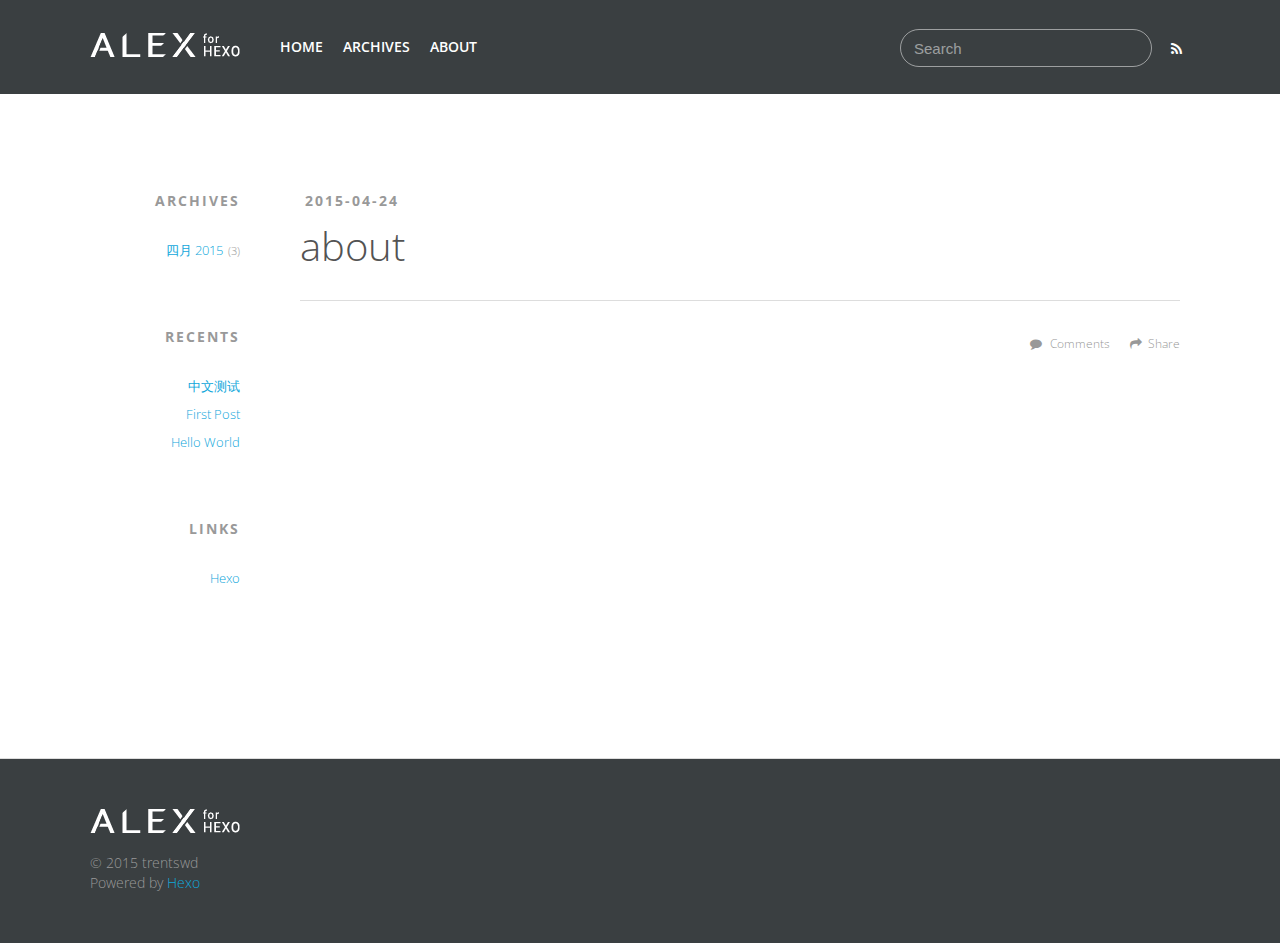
==== about/index.html @ 7933e140 "initial commit a breef blog base" ====
<!DOCTYPE html>
<html>
<head>
  <meta charset="utf-8">
  
  <title>about | A Shred</title>
  <meta name="viewport" content="width=device-width, initial-scale=1, maximum-scale=1">
  <meta name="description">
<meta property="og:type" content="website">
<meta property="og:title" content="about">
<meta property="og:url" content="http://trentswd.github.io/about/index.html">
<meta property="og:site_name" content="A Shred">
<meta property="og:description">
<meta name="twitter:card" content="summary">
<meta name="twitter:title" content="about">
<meta name="twitter:description">
  
    <link rel="alternative" href="/atom.xml" title="A Shred" type="application/atom+xml">
  
  
    <link rel="icon" href="/favicon.png">
  
  <!-- <link href='http://fonts.googleapis.com/css?family=Open+Sans:400,600' rel='stylesheet' type='text/css'> -->
  <!-- <link href="//fonts.googleapis.com/css?family=Source+Code+Pro:400,700" rel="stylesheet" type="text/css"> -->
  <link href="//fonts.useso.com/css?family=Source+Code+Pro:400,700" rel="stylesheet" type="text/css">
  <link href='//fonts.useso.com/css?family=Open+Sans:300,600' rel='stylesheet' type='text/css'>
  <link rel="stylesheet" href="/css/style.css" type="text/css">
  

</head>
<body>
  <div id="container">
    <div id="wrap">
      <header id="header">
  <div id="header-outer" class="outer">
    <a href="/" class="logo">A Shred</a>
    <div id="header-inner" class="inner">
      <nav id="main-nav">
        <a id="main-nav-toggle" class="nav-icon"></a>
        
          <a class="main-nav-link" href="/">Home</a>
        
          <a class="main-nav-link" href="/archives">Archives</a>
        
          <a class="main-nav-link" href="/about/index.html">About</a>
        
      </nav>
      <nav id="sub-nav">
        <div id="search-form-wrap">
          <form action="//google.com/search" method="get" accept-charset="UTF-8" class="search-form"><input type="search" name="q" results="0" class="search-form-input" placeholder="Search"><button type="submit" class="search-form-submit">&#xF002;</button><input type="hidden" name="q" value="site:http://trentswd.github.io"></form>
        </div>
        <a id="nav-search-btn" class="nav-icon" title="Search"></a>
        
          <a id="nav-rss-link" class="nav-icon" href="/atom.xml" title="RSS Feed"></a>
        
        
      </nav>
    </div>
  </div>
</header>
      <nav id="mobile-nav" class="off">
  
    <a href="/" class="mobile-nav-link">Home</a>
  
    <a href="/archives" class="mobile-nav-link">Archives</a>
  
    <a href="/about/index.html" class="mobile-nav-link">About</a>
  
  <div id="search-form-wrap-mobile">
    <form action="//google.com/search" method="get" accept-charset="UTF-8" class="search-form"><input type="search" name="q" results="0" class="search-form-input" placeholder="Search"><button type="submit" class="search-form-submit">&#xF002;</button><input type="hidden" name="q" value="site:http://trentswd.github.io"></form>
  </div>
</nav>
      <div class="outer">
        
          <aside id="sidebar">
  
    
  
    
  <div class="widget-wrap">
    <h3 class="widget-title">Archives</h3>
    <div class="widget">
      <ul class="archive-list"><li class="archive-list-item"><a class="archive-list-link" href="/archives/2015/04/">四月 2015</a><span class="archive-list-count">3</span></li></ul>
    </div>
  </div>

  
    
  <div class="widget-wrap">
    <h3 class="widget-title">Recents</h3>
    <div class="widget">
      <ul>
        
          <li>
            <a href="/2015/04/24/中文测试/">中文测试</a>
          </li>
        
          <li>
            <a href="/2015/04/23/First-Post/">First Post</a>
          </li>
        
          <li>
            <a href="/2015/04/22/hello-world/">Hello World</a>
          </li>
        
      </ul>
    </div>
  </div>

  
    
  
    
  
    
  <div class="widget-wrap">
    <h3 class="widget-title">links</h3>
    <div class="widget">
      <ul>
        
          <li>
            <a href="http://hexo.io">Hexo</a>
          </li>
        
      </ul>
    </div>
  </div>

  
</aside>
        
        <section id="main"><article id="page-undefined" class="article article-type-page" itemscope itemprop="blogPost">
  <div class="article-meta">
    <a href="/about/index.html" class="article-date">
  <time datetime="2015-04-24T03:24:30.000Z" itemprop="datePublished">2015-04-24</time>
</a>
    
  </div>
  <div class="article-inner">
    
    
      <header class="article-header">
        
  
    <h1 class="article-title" itemprop="name">
      about
    </h1>
  

      </header>
    
    <div class="article-entry" itemprop="articleBody">
      
        
      
    </div>
    <footer class="article-footer">
      <a data-url="http://trentswd.github.io/about/index.html" data-id="ci8v1ycnr000134nupxij1qcl" class="article-share-link">Share</a>
      
        <a href="http://trentswd.github.io/about/index.html#disqus_thread" class="article-comment-link">Comments</a>
      
      
    </footer>
  </div>
  
    
  
</article>


<section id="comments">
  <div id="disqus_thread">
    <noscript>Please enable JavaScript to view the <a href="//disqus.com/?ref_noscript">comments powered by Disqus.</a></noscript>
  </div>
</section>
</section>
      </div>
      <footer id="footer">
  
  <div class="outer">
    <div id="footer-info" class="inner">
      <a href="/" class="logo">A Shred</a>
      &copy; 2015 trentswd<br>
      Powered by <a href="http://hexo.io/" target="_blank">Hexo</a>
    </div>
  </div>
</footer>
    </div>
    
<script>
  var disqus_shortname = 'trentswdgithubio';
  
  var disqus_url = 'http://trentswd.github.io/about/index.html';
  
  (function(){
    var dsq = document.createElement('script');
    dsq.type = 'text/javascript';
    dsq.async = true;
    dsq.src = '//' + disqus_shortname + '.disqus.com/embed.js';
    (document.getElementsByTagName('head')[0] || document.getElementsByTagName('body')[0]).appendChild(dsq);
  })();
</script>


<script src="/js/jquery.min.js" type="text/javascript"></script>
<script src="/js/jquery.scrollLoading.js" type="text/javascript"></script>


  <link rel="stylesheet" href="/fancybox/jquery.fancybox.css" type="text/css">
  <script src="/fancybox/jquery.fancybox.pack.js" type="text/javascript"></script>


<script src="/js/script.js" type="text/javascript"></script>

  </div>
</body>
</html>
---- css/style.css ----
body {
  width: 100%;
}
body:before,
body:after {
  content: "";
  display: table;
}
body:after {
  clear: both;
}
html,
body,
div,
span,
applet,
object,
iframe,
h1,
h2,
h3,
h4,
h5,
h6,
p,
blockquote,
pre,
a,
abbr,
acronym,
address,
big,
cite,
code,
del,
dfn,
em,
img,
ins,
kbd,
q,
s,
samp,
small,
strike,
strong,
sub,
sup,
tt,
var,
dl,
dt,
dd,
ol,
ul,
li,
fieldset,
form,
label,
legend,
table,
caption,
tbody,
tfoot,
thead,
tr,
th,
td {
  margin: 0;
  padding: 0;
  border: 0;
  outline: 0;
  font-weight: inherit;
  font-style: inherit;
  font-family: inherit;
  font-size: 100%;
  vertical-align: baseline;
}
body {
  line-height: 1;
  color: #000;
  background: #fff;
}
ol,
ul {
  list-style: none;
}
table {
  border-collapse: separate;
  border-spacing: 0;
  vertical-align: middle;
}
caption,
th,
td {
  text-align: left;
  font-weight: normal;
  vertical-align: middle;
}
a img {
  border: none;
}
input,
button {
  margin: 0;
  padding: 0;
}
input::-moz-focus-inner,
button::-moz-focus-inner {
  border: 0;
  padding: 0;
}
@font-face {
  font-family: FontAwesome;
  font-style: normal;
  font-weight: normal;
  src: url("fonts/fontawesome-webfont.eot?v=#4.0.3");
  src: url("fonts/fontawesome-webfont.eot?#iefix&v=#4.0.3") format("embedded-opentype"), url("fonts/fontawesome-webfont.woff?v=#4.0.3") format("woff"), url("fonts/fontawesome-webfont.ttf?v=#4.0.3") format("truetype"), url("fonts/fontawesome-webfont.svg#fontawesomeregular?v=#4.0.3") format("svg");
}
html,
body,
#container {
  height: 100%;
}
body {
  background: #fff;
  font: 14px 'Open Sans', "Microsoft Yahei";
  font-weight: 300;
  -webkit-text-size-adjust: 100%;
}
.outer {
  max-width: 1100px;
  margin: 0 auto;
}
.outer:before,
.outer:after {
  content: "";
  display: table;
}
.outer:after {
  clear: both;
}
.left,
.alignleft {
  float: left;
}
.right,
.alignright {
  float: right;
}
.clear {
  clear: both;
}
#container {
  position: relative;
}
.mobile-nav-on {
  overflow: hidden;
}
#wrap {
  width: 100%;
  background: #fff;
}
#container #wrap > .outer {
  padding: 0px 20px;
  opacity: 0;
  -webkit-transition: opacity 0.3s ease-in;
  -moz-transition: opacity 0.3s ease-in;
  -ms-transition: opacity 0.3s ease-in;
  transition: opacity 0.3s ease-in;
}
#container #wrap > .outer.open {
  opacity: 1;
}
#mobile-nav {
  display: none;
}
.logo {
  display: block;
  width: 150px;
  height: 24px;
  background: url("images/logo.png") no-repeat;
  -webkit-background-size: 150px 24px;
  -moz-background-size: 150px 24px;
  background-size: 150px 24px;
  text-indent: -9999px;
}
@media screen and (min-width: 768px) {
  #main {
    display: inline;
    float: left;
    width: 80%;
    margin: 0 0.9090909090909%;
  }
}
.article-date,
.article-category-link,
.archive-year,
.widget-title {
  text-decoration: none;
  text-transform: uppercase;
  letter-spacing: 2px;
  color: #999;
  margin-bottom: 1em;
  margin-left: 5px;
  line-height: 1em;
  text-shadow: 0 1px #fff;
  font-weight: bold;
}
.article-inner h1,
.article-entry h1,
.archive-article-inner h1,
.widget h1 {
  font-size: 2em;
}
.article-inner h2,
.article-entry h2,
.archive-article-inner h2,
.widget h2 {
  font-size: 1.5em;
}
.article-inner h3,
.article-entry h3,
.archive-article-inner h3,
.widget h3 {
  font-size: 1.3em;
}
.article-inner h4,
.article-entry h4,
.archive-article-inner h4,
.widget h4 {
  font-size: 1.2em;
}
.article-inner h5,
.article-entry h5,
.archive-article-inner h5,
.widget h5 {
  font-size: 1em;
}
.article-inner h6,
.article-entry h6,
.archive-article-inner h6,
.widget h6 {
  font-size: 1em;
  color: #999;
}
.article-inner hr,
.article-entry hr,
.archive-article-inner hr,
.widget hr {
  border: 1px dashed #ddd;
}
.article-inner strong,
.article-entry strong,
.archive-article-inner strong,
.widget strong {
  font-weight: bold;
}
.article-inner em,
.article-entry em,
.archive-article-inner em,
.widget em,
.article-inner cite,
.article-entry cite,
.archive-article-inner cite,
.widget cite {
  font-style: italic;
}
.article-inner sup,
.article-entry sup,
.archive-article-inner sup,
.widget sup,
.article-inner sub,
.article-entry sub,
.archive-article-inner sub,
.widget sub {
  font-size: 0.75em;
  line-height: 0;
  position: relative;
  vertical-align: baseline;
}
.article-inner sup,
.article-entry sup,
.archive-article-inner sup,
.widget sup {
  top: -0.5em;
}
.article-inner sub,
.article-entry sub,
.archive-article-inner sub,
.widget sub {
  bottom: -0.2em;
}
.article-inner small,
.article-entry small,
.archive-article-inner small,
.widget small {
  font-size: 0.85em;
}
.article-inner acronym,
.article-entry acronym,
.archive-article-inner acronym,
.widget acronym,
.article-inner abbr,
.article-entry abbr,
.archive-article-inner abbr,
.widget abbr {
  border-bottom: 1px dotted;
}
.article-inner ul,
.article-entry ul,
.archive-article-inner ul,
.widget ul,
.article-inner ol,
.article-entry ol,
.archive-article-inner ol,
.widget ol,
.article-inner dl,
.article-entry dl,
.archive-article-inner dl,
.widget dl {
  margin: 0 20px;
  line-height: 28px;
}
.article-inner ul ul,
.article-entry ul ul,
.archive-article-inner ul ul,
.widget ul ul,
.article-inner ol ul,
.article-entry ol ul,
.archive-article-inner ol ul,
.widget ol ul,
.article-inner ul ol,
.article-entry ul ol,
.archive-article-inner ul ol,
.widget ul ol,
.article-inner ol ol,
.article-entry ol ol,
.archive-article-inner ol ol,
.widget ol ol {
  margin-top: 0;
  margin-bottom: 0;
}
.article-inner ul,
.article-entry ul,
.archive-article-inner ul,
.widget ul {
  list-style: disc;
}
.article-inner ol,
.article-entry ol,
.archive-article-inner ol,
.widget ol {
  list-style: decimal;
}
.article-inner dt,
.article-entry dt,
.archive-article-inner dt,
.widget dt {
  font-weight: bold;
}
#header {
  height: 0px;
  position: relative;
  background: #3a3f41;
  margin-bottom: 50px;
  padding: 0px 20px;
  -webkit-transition: height 0.2s ease-in;
  -moz-transition: height 0.2s ease-in;
  -ms-transition: height 0.2s ease-in;
  transition: height 0.2s ease-in;
}
#header.open {
  height: 94px;
}
#header .logo {
  float: left;
  margin: 33px 30px 0 0;
}
#header-outer {
  height: 100%;
  position: relative;
}
#header-inner {
  display: block;
  height: 100%;
  overflow: hidden;
}
#main-nav {
  position: relative;
  float: left;
  top: 37px;
}
.nav-icon,
.main-nav-link {
  float: left;
  color: #fff;
  text-decoration: none;
  -webkit-transition: color 0.2s;
  -moz-transition: color 0.2s;
  -ms-transition: color 0.2s;
  transition: color 0.2s;
  display: block;
  padding: 0px 10px;
  text-transform: uppercase;
}
.nav-icon:hover,
.main-nav-link:hover {
  color: #11a7db;
}
.nav-icon {
  font-family: FontAwesome;
  text-align: center;
  font-size: 14px;
  width: 14px;
  height: 14px;
  padding: 5px 7px;
  position: relative;
  cursor: pointer;
  float: left;
  top: 37px;
}
.main-nav-link {
  font-family: 'Open Sans', "Microsoft Yahei";
  font-weight: 600;
}
@media screen and (max-width: 479px) {
  .main-nav-link {
    display: none;
  }
}
#main-nav-toggle {
  display: none;
}
#main-nav-toggle:before {
  content: "\f0c9";
}
@media screen and (max-width: 479px) {
  #main-nav-toggle {
    display: block;
  }
}
#sub-nav {
  float: right;
}
#nav-rss-link:before {
  content: "\f09e";
}
#nav-github-link:before {
  content: "\f113";
}
#nav-search-btn {
  display: none;
}
#nav-search-btn:before {
  content: "\f002";
}
#search-form-wrap {
  float: left;
  margin: 29px 10px 0 22px;
}
@media screen and (max-width: 479px) {
  #search-form-wrap {
    width: 100%;
    right: -100%;
  }
}
.search-form-input {
  -webkit-appearance: none;
  -moz-appearance: none;
  appearance: none;
  padding: 0 13px;
  border: 1px solid rgba(255,255,255,0.5);
  height: 38px;
  width: 252px;
  font-size: 15px;
  font-weight: 400;
  background: none;
  display: inline-block;
  -webkit-box-shadow: none;
  box-shadow: none;
  -webkit-border-radius: 20px;
  border-radius: 20px;
  outline: none;
  -webkit-transition: background 0.2s;
  -moz-transition: background 0.2s;
  -ms-transition: background 0.2s;
  transition: background 0.2s;
}
.search-form-input:focus {
  background: #fff;
}
.search-form-input::-webkit-input-placeholder {
  color: rgba(255,255,255,0.5);
}
.search-form-input:-moz-placeholder {
  color: rgba(255,255,255,0.5);
}
.search-form-input::-moz-placeholder {
  color: rgba(255,255,255,0.5);
}
.search-form-input:-ms-input-placeholder {
  color: rgba(255,255,255,0.5);
}
.search-form-submit {
  display: none;
}
.article {
  margin: 50px 0;
}
.article-inner {
  overflow: hidden;
}
.article-meta:before,
.article-meta:after {
  content: "";
  display: table;
}
.article-meta:after {
  clear: both;
}
.article-date {
  float: left;
}
.article-category {
  float: left;
  line-height: 1em;
  color: #ccc;
  text-shadow: 0 1px #fff;
  margin-left: 8px;
}
.article-category:before {
  content: "\2022";
}
.article-category-link {
  margin: 0 12px 1em;
}
.article-header {
  padding: 0px 0px 0;
  margin-bottom: 30px;
}
.article-title {
  text-decoration: none;
  font-size: 40px !important;
  font-weight: 300;
  color: #535353;
  line-height: 1.2;
  -webkit-transition: color 0.2s;
  -moz-transition: color 0.2s;
  -ms-transition: color 0.2s;
  transition: color 0.2s;
}
a.article-title:hover {
  color: #11a7db;
}
.article-entry {
  color: #535353;
  padding: 0 0px;
}
.article-entry:before,
.article-entry:after {
  content: "";
  display: table;
}
.article-entry:after {
  clear: both;
}
.article-entry p,
.article-entry table {
  line-height: 28px;
  margin: 0 0 22px 0;
}
.article-entry h1,
.article-entry h2,
.article-entry h3,
.article-entry h4,
.article-entry h5,
.article-entry h6 {
  font-weight: bold;
}
.article-entry h1,
.article-entry h2,
.article-entry h3,
.article-entry h4,
.article-entry h5,
.article-entry h6 {
  line-height: 1.2;
  margin: 14px 0 11px 0;
}
.article-entry a {
  color: #11a7db;
  text-decoration: none;
}
.article-entry a:hover {
  text-decoration: underline;
}
.article-entry ul,
.article-entry ol,
.article-entry dl {
  margin-top: 28px;
  margin-bottom: 28px;
}
.article-entry img,
.article-entry video {
  max-width: 100%;
  height: auto;
  display: block;
  margin: auto;
}
.article-entry iframe {
  border: none;
}
.article-entry table {
  width: 100%;
  border-collapse: collapse;
  border-spacing: 0;
}
.article-entry th {
  font-weight: bold;
  border-bottom: 3px solid #ddd;
  padding-bottom: 0.5em;
}
.article-entry td {
  border-bottom: 1px solid #ddd;
  padding: 10px 0;
}
.article-entry blockquote {
  font-family: Georgia, "Times New Roman", serif;
  font-size: 1.4em;
  margin: 28px 20px;
  text-align: center;
}
.article-entry blockquote footer {
  font-size: 14px;
  margin: 20px 0;
  font-family: "Helvetica Neue", Helvetica, Arial, sans-serif;
}
.article-entry blockquote footer cite:before {
  content: "—";
  padding: 0 0.5em;
}
.article-entry .pullquote {
  text-align: left;
  width: 45%;
  margin: 0;
}
.article-entry .pullquote.left {
  margin-left: 0.5em;
  margin-right: 1em;
}
.article-entry .pullquote.right {
  margin-right: 0.5em;
  margin-left: 1em;
}
.article-entry .caption {
  color: #999;
  display: block;
  font-size: 0.9em;
  margin-top: 0.5em;
  position: relative;
  text-align: center;
}
.article-entry .video-container {
  position: relative;
  padding-top: 56.25%;
  height: 0;
  overflow: hidden;
}
.article-entry .video-container iframe,
.article-entry .video-container object,
.article-entry .video-container embed {
  position: absolute;
  top: 0;
  left: 0;
  width: 100%;
  height: 100%;
  margin-top: 0;
}
.article-entry a.fancybox {
  display: block;
  text-align: center;
  line-height: 0;
}
.article-entry .img-wrap {
  position: relative;
  display: inline-block;
  margin: 0 auto;
  min-width: 48px;
  min-height: 48px;
}
.article-entry .img-wrap:before {
  content: '';
  position: absolute;
  z-index: 1;
  top: 50%;
  left: 50%;
  width: 48px;
  height: 48px;
  margin-left: -24px;
  margin-top: -24px;
  -webkit-border-radius: 4px;
  border-radius: 4px;
  background: url("images/preloader.gif") center center no-repeat, rgba(0,0,0,0.9);
  -webkit-background-size: 24px 24px;
  -moz-background-size: 24px 24px;
  background-size: 24px 24px;
}
.article-more-link a {
  display: inline-block;
  line-height: 1em;
  padding: 6px 15px;
  -webkit-border-radius: 15px;
  border-radius: 15px;
  background: #fff;
  color: #999;
  text-shadow: 0 1px #fff;
  text-decoration: none;
}
.article-more-link a:hover {
  background: #11a7db;
  color: #fff;
  text-decoration: none;
  text-shadow: 0 1px #0e86af;
}
.article-footer {
  font-size: 0.85em;
  line-height: 28px;
  border-top: 1px solid #ddd;
  padding-top: 28px;
  margin: 0 0px 0px;
}
.article-footer:before,
.article-footer:after {
  content: "";
  display: table;
}
.article-footer:after {
  clear: both;
}
.article-footer a {
  color: #999;
  text-decoration: none;
}
.article-footer a:hover {
  color: #535353;
}
.article-tag-list {
  list-style: none !important;
  margin: 0px 5px !important;
}
.article-tag-list-item {
  float: left;
  margin-right: 10px;
}
.article-tag-list-link:before {
  content: "#";
}
.article-comment-link {
  float: right;
}
.article-comment-link:before {
  content: "\f075";
  font-family: FontAwesome;
  padding-right: 8px;
}
.article-share-link {
  cursor: pointer;
  float: right;
  margin-left: 20px;
}
.article-share-link:before {
  content: "\f064";
  font-family: FontAwesome;
  padding-right: 6px;
}
#article-nav {
  position: relative;
}
#article-nav:before,
#article-nav:after {
  content: "";
  display: table;
}
#article-nav:after {
  clear: both;
}
@media screen and (min-width: 768px) {
  #article-nav {
    margin: 50px 0;
  }
  #article-nav:before {
    width: 8px;
    height: 8px;
    position: absolute;
    top: 50%;
    left: 50%;
    margin-top: -4px;
    margin-left: -4px;
    content: "";
    -webkit-border-radius: 50%;
    border-radius: 50%;
    background: #ddd;
    -webkit-box-shadow: 0 1px 2px #fff;
    box-shadow: 0 1px 2px #fff;
  }
}
.article-nav-link-wrap {
  text-decoration: none;
  text-shadow: 0 1px #fff;
  color: #999;
  -webkit-box-sizing: border-box;
  -moz-box-sizing: border-box;
  box-sizing: border-box;
  margin-top: 50px;
  text-align: center;
  display: block;
}
.article-nav-link-wrap:hover {
  color: #535353;
}
@media screen and (min-width: 768px) {
  .article-nav-link-wrap {
    width: 50%;
    margin-top: 0;
  }
}
@media screen and (min-width: 768px) {
  #article-nav-newer {
    float: left;
    text-align: right;
    padding-right: 20px;
  }
}
@media screen and (min-width: 768px) {
  #article-nav-older {
    float: right;
    text-align: left;
    padding-left: 20px;
  }
}
.article-nav-caption {
  text-transform: uppercase;
  letter-spacing: 2px;
  color: #ddd;
  line-height: 1em;
  font-weight: bold;
}
#article-nav-newer .article-nav-caption {
  margin-right: -2px;
}
.article-nav-title {
  font-size: 0.85em;
  line-height: 28px;
  margin-top: 0.5em;
}
.article-share-box {
  position: absolute;
  display: none;
  background: #fff;
  -webkit-box-shadow: 1px 2px 10px rgba(0,0,0,0.2);
  box-shadow: 1px 2px 10px rgba(0,0,0,0.2);
  -webkit-border-radius: 3px;
  border-radius: 3px;
  margin-left: -145px;
  overflow: hidden;
  z-index: 1;
}
.article-share-box.on {
  display: block;
}
.article-share-input {
  width: 100%;
  background: none;
  -webkit-box-sizing: border-box;
  -moz-box-sizing: border-box;
  box-sizing: border-box;
  font: 14px "Helvetica Neue", Helvetica, Arial, sans-serif;
  padding: 0 15px;
  color: #535353;
  outline: none;
  border: 1px solid #ddd;
  -webkit-border-radius: 3px 3px 0 0;
  border-radius: 3px 3px 0 0;
  height: 36px;
  line-height: 36px;
}
.article-share-links {
  background: #fff;
}
.article-share-links:before,
.article-share-links:after {
  content: "";
  display: table;
}
.article-share-links:after {
  clear: both;
}
.article-share-twitter,
.article-share-facebook,
.article-share-pinterest,
.article-share-google {
  width: 50px;
  height: 36px;
  display: block;
  float: left;
  position: relative;
  color: #999;
  text-shadow: 0 1px #fff;
}
.article-share-twitter:before,
.article-share-facebook:before,
.article-share-pinterest:before,
.article-share-google:before {
  font-size: 20px;
  font-family: FontAwesome;
  width: 20px;
  height: 20px;
  position: absolute;
  top: 50%;
  left: 50%;
  margin-top: -10px;
  margin-left: -10px;
  text-align: center;
}
.article-share-twitter:hover,
.article-share-facebook:hover,
.article-share-pinterest:hover,
.article-share-google:hover {
  color: #fff;
}
.article-share-twitter:before {
  content: "\f099";
}
.article-share-twitter:hover {
  background: #00aced;
  text-shadow: 0 1px #008abe;
}
.article-share-facebook:before {
  content: "\f09a";
}
.article-share-facebook:hover {
  background: #3b5998;
  text-shadow: 0 1px #2f477a;
}
.article-share-pinterest:before {
  content: "\f0d2";
}
.article-share-pinterest:hover {
  background: #cb2027;
  text-shadow: 0 1px #a21a1f;
}
.article-share-google:before {
  content: "\f0d5";
}
.article-share-google:hover {
  background: #dd4b39;
  text-shadow: 0 1px #be3221;
}
.article-gallery {
  background: #000;
  position: relative;
}
.article-gallery-photos {
  position: relative;
  overflow: hidden;
}
.article-gallery-img {
  display: none;
  max-width: 100%;
}
.article-gallery-img:first-child {
  display: block;
}
.article-gallery-img.loaded {
  position: absolute;
  display: block;
}
.article-gallery-img img {
  display: block;
  max-width: 100%;
  margin: 0 auto;
}
#comments {
  background: #fff;
  padding: 0px;
  margin: 50px 0;
}
#comments a {
  color: #11a7db;
}
.archives-wrap {
  margin: 50px 0;
}
.archives:before,
.archives:after {
  content: "";
  display: table;
}
.archives:after {
  clear: both;
}
.archive-year-wrap {
  margin-bottom: 1em;
}
.archives {
  -webkit-column-gap: 10px;
  -moz-column-gap: 10px;
  column-gap: 10px;
}
@media screen and (min-width: 480px) and (max-width: 767px) {
  .archives {
    -webkit-column-count: 2;
    -moz-column-count: 2;
    column-count: 2;
  }
}
@media screen and (min-width: 768px) {
  .archives {
    -webkit-column-count: 3;
    -moz-column-count: 3;
    column-count: 3;
  }
}
.archive-article {
  -webkit-column-break-inside: avoid;
  page-break-inside: avoid;
  overflow: hidden;
  break-inside: avoid-column;
}
.archive-article-inner {
  padding: 10px;
  margin-bottom: 15px;
}
.archive-article-title {
  text-decoration: none;
  font-weight: bold;
  color: #535353;
  -webkit-transition: color 0.2s;
  -moz-transition: color 0.2s;
  -ms-transition: color 0.2s;
  transition: color 0.2s;
  line-height: 28px;
}
.archive-article-title:hover {
  color: #11a7db;
}
.archive-article-footer {
  margin-top: 1em;
}
.archive-article-date {
  color: #999;
  text-decoration: none;
  font-size: 0.85em;
  line-height: 1em;
  margin-bottom: 0.5em;
  display: block;
}
#page-nav {
  margin: 50px auto;
  text-align: center;
  color: #999;
  overflow: hidden;
}
#page-nav:before,
#page-nav:after {
  content: "";
  display: table;
}
#page-nav:after {
  clear: both;
}
#page-nav a,
#page-nav span {
  line-height: 1;
  height: 43px;
  text-align: center;
  line-height: 45px;
  font-weight: 600;
  -webkit-border-radius: 4px;
  border-radius: 4px;
  -webkit-transition: color, background 0.2s;
  -moz-transition: color, background 0.2s;
  -ms-transition: color, background 0.2s;
  transition: color, background 0.2s;
}
#page-nav a {
  color: #999;
  text-decoration: none;
}
#page-nav a:hover {
  background: #e8e8e8;
}
#page-nav .prev {
  float: left;
  width: 64px;
}
#page-nav .next {
  float: right;
  width: 64px;
}
#page-nav .page-number {
  display: inline-block;
  margin-right: 5px;
  background: #f6f6f6;
  color: #a6a6a7;
  width: 43px;
}
@media screen and (max-width: 479px) {
  #page-nav .page-number {
    display: none;
  }
}
#page-nav .current {
  font-weight: bold;
  background: #00a9db;
  color: #fff;
}
#page-nav .space {
  color: #ddd;
}
#footer {
  background: #3a3f41;
  padding: 50px 20px;
  border-top: 1px solid #ddd;
  color: #999;
  margin-top: 100px;
  opacity: 0;
  -webkit-transition: opacity 0.2s ease-in;
  -moz-transition: opacity 0.2s ease-in;
  -ms-transition: opacity 0.2s ease-in;
  transition: opacity 0.2s ease-in;
}
#footer.open {
  opacity: 1;
}
#footer a {
  color: #11a7db;
  text-decoration: none;
}
#footer a:hover {
  text-decoration: underline;
}
#footer-info {
  line-height: 20px;
}
#footer-info .logo {
  margin-bottom: 20px;
}
.article-entry pre,
.article-entry .highlight {
  background: #2d2d2d;
  margin: 0 0 28px 0;
  padding: 15px 20px;
  border-style: solid;
  border-color: #ddd;
  border-width: 1px 0;
  overflow: auto;
  color: #ccc;
  line-height: 22px;
}
.article-entry .highlight .gutter pre,
.article-entry .gist .gist-file .gist-data .line-numbers {
  color: #666;
  font-size: 0.85em;
}
.article-entry pre,
.article-entry code {
  font-family: "Source Code Pro", Consolas, Monaco, Menlo, Consolas, monospace;
}
.article-entry code {
  background: #fff;
  text-shadow: 0 1px #fff;
  padding: 0 0.3em;
}
.article-entry pre code {
  background: none;
  text-shadow: none;
  padding: 0;
}
.article-entry .highlight pre {
  border: none;
  margin: 0;
  padding: 0;
}
.article-entry .highlight table {
  margin: 0;
  width: auto;
}
.article-entry .highlight td {
  border: none;
  padding: 0;
}
.article-entry .highlight figcaption {
  font-size: 0.85em;
  color: #999;
  line-height: 1em;
  margin-bottom: 1em;
}
.article-entry .highlight figcaption:before,
.article-entry .highlight figcaption:after {
  content: "";
  display: table;
}
.article-entry .highlight figcaption:after {
  clear: both;
}
.article-entry .highlight figcaption a {
  float: right;
}
.article-entry .highlight .gutter pre {
  text-align: right;
  padding-right: 20px;
}
.article-entry .highlight .line {
  height: 22px;
}
.article-entry .gist {
  margin: 0 0px;
  border-style: solid;
  border-color: #ddd;
  border-width: 1px 0;
  background: #2d2d2d;
  padding: 15px 0px 15px 0;
}
.article-entry .gist .gist-file {
  border: none;
  font-family: "Source Code Pro", Consolas, Monaco, Menlo, Consolas, monospace;
  margin: 0;
}
.article-entry .gist .gist-file .gist-data {
  background: none;
  border: none;
}
.article-entry .gist .gist-file .gist-data .line-numbers {
  background: none;
  border: none;
  padding: 0 20px 0 0;
}
.article-entry .gist .gist-file .gist-data .line-data {
  padding: 0 !important;
}
.article-entry .gist .gist-file .highlight {
  margin: 0;
  padding: 0;
  border: none;
}
.article-entry .gist .gist-file .gist-meta {
  background: #2d2d2d;
  color: #999;
  font: 0.85em "Helvetica Neue", Helvetica, Arial, sans-serif;
  text-shadow: 0 0;
  padding: 0;
  margin-top: 1em;
  margin-left: 0px;
}
.article-entry .gist .gist-file .gist-meta a {
  color: #11a7db;
  font-weight: normal;
}
.article-entry .gist .gist-file .gist-meta a:hover {
  text-decoration: underline;
}
pre .comment,
pre .title {
  color: #999;
}
pre .variable,
pre .attribute,
pre .tag,
pre .regexp,
pre .ruby .constant,
pre .xml .tag .title,
pre .xml .pi,
pre .xml .doctype,
pre .html .doctype,
pre .css .id,
pre .css .class,
pre .css .pseudo {
  color: #f2777a;
}
pre .number,
pre .preprocessor,
pre .built_in,
pre .literal,
pre .params,
pre .constant {
  color: #f99157;
}
pre .class,
pre .ruby .class .title,
pre .css .rules .attribute {
  color: #9c9;
}
pre .string,
pre .value,
pre .inheritance,
pre .header,
pre .ruby .symbol,
pre .xml .cdata {
  color: #9c9;
}
pre .css .hexcolor {
  color: #6cc;
}
pre .function,
pre .python .decorator,
pre .python .title,
pre .ruby .function .title,
pre .ruby .title .keyword,
pre .perl .sub,
pre .javascript .title,
pre .coffeescript .title {
  color: #69c;
}
pre .keyword,
pre .javascript .function {
  color: #c9c;
}
@media screen and (min-width: 480px) and (max-width: 767px) {
  #sidebar {
    display: none;
  }
  #main {
    width: 100%;
  }
  #header {
    margin: 0px;
  }
  #header #main-nav {
    z-index: 1;
    opacity: 1;
    -webkit-transition: opacity 0.2s ease-in;
    -moz-transition: opacity 0.2s ease-in;
    -ms-transition: opacity 0.2s ease-in;
    transition: opacity 0.2s ease-in;
  }
  #header #main-nav.off {
    opacity: 0;
  }
  #header #sub-nav {
    position: absolute;
    right: 0;
    z-index: 1;
  }
  #header #nav-search-btn {
    display: inline-block;
  }
  #header #search-form-wrap .search-form-input {
    -webkit-transition: 0.2s ease-in;
    -moz-transition: 0.2s ease-in;
    -ms-transition: 0.2s ease-in;
    transition: 0.2s ease-in;
    width: 0px;
    opacity: 0;
  }
  #header #search-form-wrap.on .search-form-input {
    width: 252px;
    opacity: 1;
  }
  #footer {
    margin-top: 0px;
  }
}
@media screen and (max-width: 479px) {
  #main {
    width: 100%;
  }
  #main-nav {
    float: right;
  }
  #header {
    margin: 0px;
  }
  #header #search-form-wrap,
  #header #nav-rss-link {
    display: none;
  }
  #header #main-nav-toggle {
    top: 0px;
  }
  #mobile-nav {
    display: block;
    position: relative;
    width: 100%;
    max-height: 1000px;
    overflow: hidden;
    background: #3686be;
    -webkit-transition: max-height 0.2s linear;
    -moz-transition: max-height 0.2s linear;
    -ms-transition: max-height 0.2s linear;
    transition: max-height 0.2s linear;
  }
  #mobile-nav.off {
    max-height: 0px;
  }
  #mobile-nav #search-form-wrap-mobile {
    display: block;
    margin: 15px 20px;
  }
  #mobile-nav #search-form-wrap-mobile .search-form-input {
    width: 100%;
  }
  .mobile-nav-link {
    display: block;
    color: #fff;
    text-align: center;
    text-decoration: none;
    padding: 15px 20px;
    font-weight: 300;
  }
  .mobile-nav-link:hover {
    background-color: #2172ab;
  }
  #sidebar {
    display: none;
  }
  #footer {
    margin-top: 0px;
  }
}
@media only screen and (-webkit-min-device-pixel-ratio: 1.5), only screen and (min--moz-device-pixel-ratio: 1.5), only screen and (min-device-pixel-ratio: 1.5) {
  .img-wrap:before {
    background: url("images/preloader@2x.gif") center center no-repeat, rgba(0,0,0,0.9);
    -webkit-background-size: 24px 24px;
    -moz-background-size: 24px 24px;
    background-size: 24px 24px;
  }
}
#sidebar {
  text-align: right;
}
@media screen and (min-width: 768px) {
  #sidebar {
    display: inline;
    float: left;
    width: 16.3636363636364%;
    margin: 0 0.9090909090909%;
    padding-right: 40px;
    -webkit-box-sizing: border-box;
    -moz-box-sizing: border-box;
    box-sizing: border-box;
  }
}
.widget-wrap {
  margin: 50px 0;
}
.widget {
  color: #535353;
  padding: 15px 0px;
}
.widget a {
  color: #11a7db;
  text-decoration: none;
}
.widget a:hover {
  text-decoration: underline;
}
.widget ul ul,
.widget ol ul,
.widget dl ul,
.widget ul ol,
.widget ol ol,
.widget dl ol,
.widget ul dl,
.widget ol dl,
.widget dl dl {
  margin-left: 15px;
  list-style: disc;
}
.widget {
  line-height: 28px;
  word-wrap: normal;
  font-size: 0.9em;
}
.widget:before,
.widget:after {
  content: "";
  display: table;
}
.widget:after {
  clear: both;
}
.widget ul,
.widget ol {
  list-style: none;
  margin: 0;
}
.widget ul ul,
.widget ol ul,
.widget ul ol,
.widget ol ol {
  margin: 0 20px;
}
.widget ul ul,
.widget ol ul {
  list-style: disc;
}
.widget ul ol,
.widget ol ol {
  list-style: decimal;
}
.category-list-count,
.tag-list-count,
.archive-list-count {
  padding-left: 5px;
  color: #999;
  font-size: 0.85em;
}
.category-list-count:before,
.tag-list-count:before,
.archive-list-count:before {
  content: "(";
}
.category-list-count:after,
.tag-list-count:after,
.archive-list-count:after {
  content: ")";
}
.tagcloud a {
  margin-left: 5px;
  word-wrap: normal;
  float: right;
}
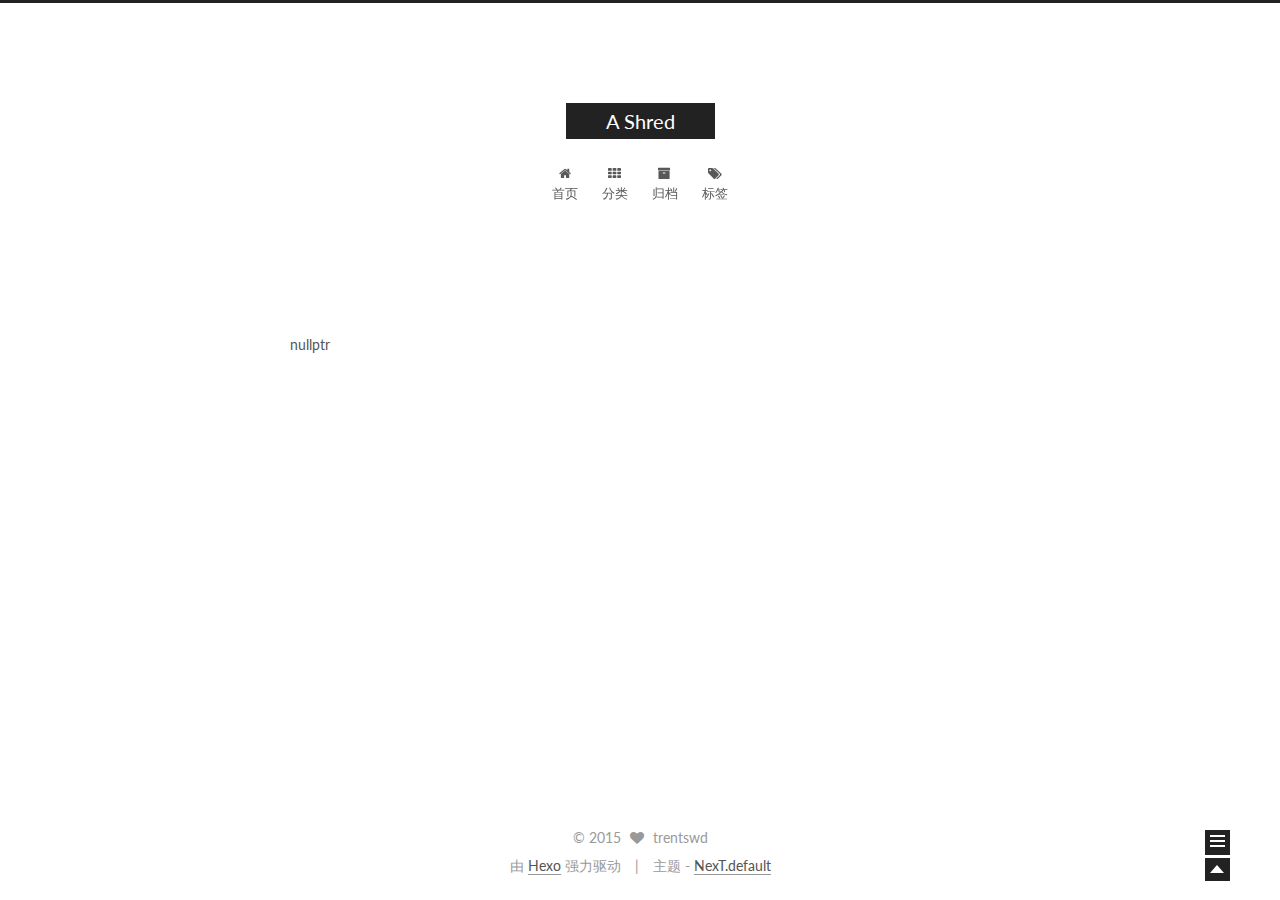
==== commit 9c167a3c: "upload a first open version" ====
--- a/about/index.html
+++ b/about/index.html
@@ -1,217 +1,413 @@
-<!DOCTYPE html>
-<html>
+<!doctype html>
+<html class="theme-next   use-motion ">
 <head>
-  <meta charset="utf-8">
-  
-  <title>about | A Shred</title>
-  <meta name="viewport" content="width=device-width, initial-scale=1, maximum-scale=1">
-  <meta name="description">
+  <meta charset="UTF-8"/>
+<meta http-equiv="X-UA-Compatible" content="IE=edge,chrome=1" />
+<meta name="viewport" content="width=device-width, initial-scale=1, maximum-scale=1"/>
+
+
+
+<meta http-equiv="Cache-Control" content="no-transform" />
+<meta http-equiv="Cache-Control" content="no-siteapp" />
+
+
+
+
+
+
+
+
+
+
+
+
+  <link href="/vendors/fancybox/source/jquery.fancybox.css?v=2.1.5" rel="stylesheet" type="text/css"/>
+
+
+
+
+  <link href="//fonts.googleapis.com/css?family=Lato:300,400,700,400italic&subset=latin,latin-ext" rel="stylesheet" type="text/css">
+
+
+
+<link href="/vendors/font-awesome/css/font-awesome.min.css?v=4.4.0" rel="stylesheet" type="text/css" />
+
+<link href="/css/main.css?v=0.4.5.2" rel="stylesheet" type="text/css" />
+
+
+  <meta name="keywords" content="Hexo, NexT" />
+
+
+
+
+
+  <link rel="alternate" href="/atom.xml" title="A Shred" type="application/atom+xml" />
+
+
+
+
+  <link rel="shortcut icon" type="image/x-icon" href="/favicon.ico?v=0.4.5.2" />
+
+
+
+
+
+
+<meta name="description" content="nullptr">
 <meta property="og:type" content="website">
 <meta property="og:title" content="about">
 <meta property="og:url" content="http://trentswd.github.io/about/index.html">
 <meta property="og:site_name" content="A Shred">
-<meta property="og:description">
+<meta property="og:description" content="nullptr">
+<meta property="og:updated_time" content="2015-12-01T15:19:24.702Z">
 <meta name="twitter:card" content="summary">
 <meta name="twitter:title" content="about">
-<meta name="twitter:description">
-  
-    <link rel="alternative" href="/atom.xml" title="A Shred" type="application/atom+xml">
-  
-  
-    <link rel="icon" href="/favicon.png">
-  
-  <!-- <link href='http://fonts.googleapis.com/css?family=Open+Sans:400,600' rel='stylesheet' type='text/css'> -->
-  <!-- <link href="//fonts.googleapis.com/css?family=Source+Code+Pro:400,700" rel="stylesheet" type="text/css"> -->
-  <link href="//fonts.useso.com/css?family=Source+Code+Pro:400,700" rel="stylesheet" type="text/css">
-  <link href='//fonts.useso.com/css?family=Open+Sans:300,600' rel='stylesheet' type='text/css'>
-  <link rel="stylesheet" href="/css/style.css" type="text/css">
-  
-
+<meta name="twitter:description" content="nullptr">
+
+
+
+<script type="text/javascript" id="hexo.configuration">
+  var CONFIG = {
+    scheme: 'default',
+    sidebar: 'post',
+    motion: true
+  };
+</script>
+
+  <title>
+  
+
+  
+    about | A Shred
+  
+</title>
 </head>
-<body>
-  <div id="container">
-    <div id="wrap">
-      <header id="header">
-  <div id="header-outer" class="outer">
-    <a href="/" class="logo">A Shred</a>
-    <div id="header-inner" class="inner">
-      <nav id="main-nav">
-        <a id="main-nav-toggle" class="nav-icon"></a>
-        
-          <a class="main-nav-link" href="/">Home</a>
-        
-          <a class="main-nav-link" href="/archives">Archives</a>
-        
-          <a class="main-nav-link" href="/about/index.html">About</a>
-        
-      </nav>
-      <nav id="sub-nav">
-        <div id="search-form-wrap">
-          <form action="//google.com/search" method="get" accept-charset="UTF-8" class="search-form"><input type="search" name="q" results="0" class="search-form-input" placeholder="Search"><button type="submit" class="search-form-submit">&#xF002;</button><input type="hidden" name="q" value="site:http://trentswd.github.io"></form>
+
+<body itemscope itemtype="http://schema.org/WebPage" lang="zh-Hans">
+
+  <!--[if lte IE 8]>
+  <div style=' clear: both; height: 59px; padding:0 0 0 15px; position: relative;margin:0 auto;'>
+    <a href="http://windows.microsoft.com/en-US/internet-explorer/products/ie/home?ocid=ie6_countdown_bannercode">
+      <img src="http://7u2nvr.com1.z0.glb.clouddn.com/picouterie.jpg" border="0" height="42" width="820"
+           alt="You are using an outdated browser. For a faster, safer browsing experience, upgrade for free today or use other browser ,like chrome firefox safari."
+           style='margin-left:auto;margin-right:auto;display: block;'/>
+    </a>
+  </div>
+<![endif]-->
+  
+
+
+
+
+
+
+  <div class="container one-column ">
+    <div class="headband"></div>
+
+    <header id="header" class="header" itemscope itemtype="http://schema.org/WPHeader">
+      <div class="header-inner"><div class="site-meta ">
+  
+
+  <div class="custom-logo-site-title">
+    <a href="/"  class="brand" rel="start">
+      <span class="logo-line-before"><i></i></span>
+      <span class="site-title">A Shred</span>
+      <span class="logo-line-after"><i></i></span>
+    </a>
+  </div>
+  <p class="site-subtitle"></p>
+</div>
+
+<div class="site-nav-toggle">
+  <button>
+    <span class="btn-bar"></span>
+    <span class="btn-bar"></span>
+    <span class="btn-bar"></span>
+  </button>
+</div>
+
+<nav class="site-nav">
+  
+
+  
+    <ul id="menu" class="menu ">
+      
+        
+        <li class="menu-item menu-item-home">
+          <a href="/" rel="section">
+            
+              <i class="menu-item-icon fa fa-home fa-fw"></i> <br />
+            
+            首页
+          </a>
+        </li>
+      
+        
+        <li class="menu-item menu-item-categories">
+          <a href="/categories" rel="section">
+            
+              <i class="menu-item-icon fa fa-th fa-fw"></i> <br />
+            
+            分类
+          </a>
+        </li>
+      
+        
+        <li class="menu-item menu-item-archives">
+          <a href="/archives" rel="section">
+            
+              <i class="menu-item-icon fa fa-archive fa-fw"></i> <br />
+            
+            归档
+          </a>
+        </li>
+      
+        
+        <li class="menu-item menu-item-tags">
+          <a href="/tags" rel="section">
+            
+              <i class="menu-item-icon fa fa-tags fa-fw"></i> <br />
+            
+            标签
+          </a>
+        </li>
+      
+
+      
+      
+    </ul>
+  
+
+  
+</nav>
+
+ </div>
+    </header>
+
+    <main id="main" class="main">
+      <div class="main-inner">
+        <div id="content" class="content">
+          
+
+  <div id="posts" class="posts-expand">
+    
+    
+      <p>nullptr</p>
+
+    
+  </div>
+
+
         </div>
-        <a id="nav-search-btn" class="nav-icon" title="Search"></a>
-        
-          <a id="nav-rss-link" class="nav-icon" href="/atom.xml" title="RSS Feed"></a>
-        
-        
-      </nav>
+
+        
+
+
+        
+  <div class="comments" id="comments">
+    
+      <div id="disqus_thread">
+        <noscript>Please enable JavaScript to view the <a href="//disqus.com/?ref_noscript">comments powered by Disqus.</a></noscript>
+      </div>
+    
+  </div>
+
+
+      </div>
+
+      
+        
+  
+  <div class="sidebar-toggle">
+    <div class="sidebar-toggle-line-wrap">
+      <span class="sidebar-toggle-line sidebar-toggle-line-first"></span>
+      <span class="sidebar-toggle-line sidebar-toggle-line-middle"></span>
+      <span class="sidebar-toggle-line sidebar-toggle-line-last"></span>
     </div>
   </div>
-</header>
-      <nav id="mobile-nav" class="off">
-  
-    <a href="/" class="mobile-nav-link">Home</a>
-  
-    <a href="/archives" class="mobile-nav-link">Archives</a>
-  
-    <a href="/about/index.html" class="mobile-nav-link">About</a>
-  
-  <div id="search-form-wrap-mobile">
-    <form action="//google.com/search" method="get" accept-charset="UTF-8" class="search-form"><input type="search" name="q" results="0" class="search-form-input" placeholder="Search"><button type="submit" class="search-form-submit">&#xF002;</button><input type="hidden" name="q" value="site:http://trentswd.github.io"></form>
-  </div>
-</nav>
-      <div class="outer">
-        
-          <aside id="sidebar">
-  
-    
-  
-    
-  <div class="widget-wrap">
-    <h3 class="widget-title">Archives</h3>
-    <div class="widget">
-      <ul class="archive-list"><li class="archive-list-item"><a class="archive-list-link" href="/archives/2015/04/">四月 2015</a><span class="archive-list-count">3</span></li></ul>
+
+  <aside id="sidebar" class="sidebar">
+    <div class="sidebar-inner">
+
+      
+
+      
+
+      <section class="site-overview sidebar-panel  sidebar-panel-active ">
+        <div class="site-author motion-element" itemprop="author" itemscope itemtype="http://schema.org/Person">
+          <img class="site-author-image" src="/media/img/avatar.jpg" alt="trentswd" itemprop="image"/>
+          <p class="site-author-name" itemprop="name">trentswd</p>
+        </div>
+        <p class="site-description motion-element" itemprop="description"></p>
+        <nav class="site-state motion-element">
+          <div class="site-state-item site-state-posts">
+            <a href="/archives">
+              <span class="site-state-item-count">1</span>
+              <span class="site-state-item-name">日志</span>
+            </a>
+          </div>
+
+          <div class="site-state-item site-state-categories">
+            <a href="/categories">
+              <span class="site-state-item-count">1</span>
+              <span class="site-state-item-name">分类</span>
+              </a>
+          </div>
+
+          <div class="site-state-item site-state-tags">
+            <a href="/tags">
+              <span class="site-state-item-count">1</span>
+              <span class="site-state-item-name">标签</span>
+              </a>
+          </div>
+
+        </nav>
+
+        
+          <div class="feed-link motion-element">
+            <a href="/atom.xml" rel="alternate">
+              <i class="fa fa-rss"></i>
+              RSS
+            </a>
+          </div>
+        
+
+        <div class="links-of-author motion-element">
+          
+        </div>
+
+        
+        
+
+        <div class="links-of-author motion-element">
+          
+        </div>
+
+      </section>
+
+      
+
     </div>
-  </div>
-
-  
-    
-  <div class="widget-wrap">
-    <h3 class="widget-title">Recents</h3>
-    <div class="widget">
-      <ul>
-        
-          <li>
-            <a href="/2015/04/24/中文测试/">中文测试</a>
-          </li>
-        
-          <li>
-            <a href="/2015/04/23/First-Post/">First Post</a>
-          </li>
-        
-          <li>
-            <a href="/2015/04/22/hello-world/">Hello World</a>
-          </li>
-        
-      </ul>
-    </div>
-  </div>
-
-  
-    
-  
-    
-  
-    
-  <div class="widget-wrap">
-    <h3 class="widget-title">links</h3>
-    <div class="widget">
-      <ul>
-        
-          <li>
-            <a href="http://hexo.io">Hexo</a>
-          </li>
-        
-      </ul>
-    </div>
-  </div>
-
-  
-</aside>
-        
-        <section id="main"><article id="page-undefined" class="article article-type-page" itemscope itemprop="blogPost">
-  <div class="article-meta">
-    <a href="/about/index.html" class="article-date">
-  <time datetime="2015-04-24T03:24:30.000Z" itemprop="datePublished">2015-04-24</time>
-</a>
-    
-  </div>
-  <div class="article-inner">
-    
-    
-      <header class="article-header">
-        
-  
-    <h1 class="article-title" itemprop="name">
-      about
-    </h1>
-  
-
-      </header>
-    
-    <div class="article-entry" itemprop="articleBody">
-      
-        
-      
-    </div>
-    <footer class="article-footer">
-      <a data-url="http://trentswd.github.io/about/index.html" data-id="ci8v1ycnr000134nupxij1qcl" class="article-share-link">Share</a>
-      
-        <a href="http://trentswd.github.io/about/index.html#disqus_thread" class="article-comment-link">Comments</a>
-      
-      
+  </aside>
+
+
+      
+    </main>
+
+    <footer id="footer" class="footer">
+      <div class="footer-inner">
+        <div class="copyright" >
+  
+  &copy; 
+  <span itemprop="copyrightYear">2015</span>
+  <span class="with-love">
+    <i class="icon-next-heart fa fa-heart"></i>
+  </span>
+  <span class="author" itemprop="copyrightHolder">trentswd</span>
+</div>
+
+<div class="powered-by">
+  由 <a class="theme-link" href="http://hexo.io">Hexo</a> 强力驱动
+</div>
+
+<div class="theme-info">
+  主题 -
+  <a class="theme-link" href="https://github.com/iissnan/hexo-theme-next">
+    NexT.default
+  </a>
+</div>
+
+
+
+      </div>
     </footer>
-  </div>
-  
-    
-  
-</article>
-
-
-<section id="comments">
-  <div id="disqus_thread">
-    <noscript>Please enable JavaScript to view the <a href="//disqus.com/?ref_noscript">comments powered by Disqus.</a></noscript>
-  </div>
-</section>
-</section>
-      </div>
-      <footer id="footer">
-  
-  <div class="outer">
-    <div id="footer-info" class="inner">
-      <a href="/" class="logo">A Shred</a>
-      &copy; 2015 trentswd<br>
-      Powered by <a href="http://hexo.io/" target="_blank">Hexo</a>
-    </div>
-  </div>
-</footer>
-    </div>
-    
-<script>
-  var disqus_shortname = 'trentswdgithubio';
-  
-  var disqus_url = 'http://trentswd.github.io/about/index.html';
-  
-  (function(){
-    var dsq = document.createElement('script');
-    dsq.type = 'text/javascript';
-    dsq.async = true;
-    dsq.src = '//' + disqus_shortname + '.disqus.com/embed.js';
-    (document.getElementsByTagName('head')[0] || document.getElementsByTagName('body')[0]).appendChild(dsq);
-  })();
-</script>
-
-
-<script src="/js/jquery.min.js" type="text/javascript"></script>
-<script src="/js/jquery.scrollLoading.js" type="text/javascript"></script>
-
-
-  <link rel="stylesheet" href="/fancybox/jquery.fancybox.css" type="text/css">
-  <script src="/fancybox/jquery.fancybox.pack.js" type="text/javascript"></script>
-
-
-<script src="/js/script.js" type="text/javascript"></script>
-
-  </div>
+
+    <div class="back-to-top"></div>
+  </div>
+
+  <script type="text/javascript" src="/vendors/jquery/index.js?v=2.1.3"></script>
+
+  
+  
+
+  
+    
+    
+
+  
+
+    <script type="text/javascript">
+      var disqus_shortname = 'trentswdgithubio';
+      var disqus_identifier = 'about/index.html';
+      var disqus_title = 'about';
+      var disqus_url = 'http://trentswd.github.io/about/index.html';
+
+      function run_disqus_script(disqus_script){
+        var dsq = document.createElement('script');
+        dsq.type = 'text/javascript';
+        dsq.async = true;
+        dsq.src = '//' + disqus_shortname + '.disqus.com/' + disqus_script;
+        (document.getElementsByTagName('head')[0] || document.getElementsByTagName('body')[0]).appendChild(dsq);
+      }
+
+      run_disqus_script('count.js');
+      
+        run_disqus_script('embed.js');
+      
+    </script>
+  
+
+
+  
+
+  
+  <script type="text/javascript" src="/vendors/fancybox/source/jquery.fancybox.pack.js"></script>
+  <script type="text/javascript" src="/js/fancy-box.js?v=0.4.5.2"></script>
+
+
+  <script type="text/javascript" src="/js/helpers.js?v=0.4.5.2"></script>
+  <script type="text/javascript" src="/vendors/velocity/velocity.min.js"></script>
+<script type="text/javascript" src="/vendors/velocity/velocity.ui.min.js"></script>
+
+<script type="text/javascript" src="/js/motion.js?v=0.4.5.2" id="motion.global"></script>
+
+
+  <script type="text/javascript" src="/vendors/fastclick/lib/fastclick.min.js?v=1.0.6"></script>
+  <script type="text/javascript" src="/vendors/jquery_lazyload/jquery.lazyload.js?v=1.9.7"></script>
+
+  
+
+  <script type="text/javascript" src="/js/bootstrap.js"></script>
+
+  
+  
+  <script type="text/x-mathjax-config">
+    MathJax.Hub.Config({
+      tex2jax: {
+        inlineMath: [ ['$','$'], ["\\(","\\)"]  ],
+        processEscapes: true,
+        skipTags: ['script', 'noscript', 'style', 'textarea', 'pre', 'code']
+      }
+    });
+  </script>
+
+  <script type="text/x-mathjax-config">
+    MathJax.Hub.Queue(function() {
+      var all = MathJax.Hub.getAllJax(), i;
+      for (i=0; i < all.length; i += 1) {
+        all[i].SourceElement().parentNode.className += ' has-jax';
+      }
+    });
+  </script>
+
+  
+    <script type="text/javascript" src="http://cdn.staticfile.org/mathjax/2.4.0/MathJax.js"></script>
+    <script type="text/javascript" src="http://cdn.staticfile.org/mathjax/2.4.0/config/TeX-AMS-MML_HTMLorMML.js"></script>
+  
+
+
+  
+  
+
 </body>
-</html>+</html>
--- a/css/main.css
+++ b/css/main.css
@@ -0,0 +1,2040 @@
+/* normalize.css v3.0.2 | MIT License | git.io/normalize */
+html {
+  font-family: sans-serif; /* 1 */
+  -ms-text-size-adjust: 100%; /* 2 */
+  -webkit-text-size-adjust: 100%; /* 2 */
+}
+body {
+  margin: 0;
+}
+article,
+aside,
+details,
+figcaption,
+figure,
+footer,
+header,
+hgroup,
+main,
+menu,
+nav,
+section,
+summary {
+  display: block;
+}
+audio,
+canvas,
+progress,
+video {
+  display: inline-block; /* 1 */
+  vertical-align: baseline; /* 2 */
+}
+audio:not([controls]) {
+  display: none;
+  height: 0;
+}
+[hidden],
+template {
+  display: none;
+}
+a {
+  background-color: transparent;
+}
+a:active,
+a:hover {
+  outline: 0;
+}
+abbr[title] {
+  border-bottom: 1px dotted;
+}
+b,
+strong {
+  font-weight: bold;
+}
+dfn {
+  font-style: italic;
+}
+h1 {
+  font-size: 2em;
+  margin: 0.67em 0;
+}
+mark {
+  background: #ff0;
+  color: #000;
+}
+small {
+  font-size: 80%;
+}
+sub,
+sup {
+  font-size: 75%;
+  line-height: 0;
+  position: relative;
+  vertical-align: baseline;
+}
+sup {
+  top: -0.5em;
+}
+sub {
+  bottom: -0.25em;
+}
+img {
+  border: 0;
+}
+svg:not(:root) {
+  overflow: hidden;
+}
+figure {
+  margin: 1em 40px;
+}
+hr {
+  -moz-box-sizing: content-box;
+  box-sizing: content-box;
+  height: 0;
+}
+pre {
+  overflow: auto;
+}
+code,
+kbd,
+pre,
+samp {
+  font-family: monospace, monospace;
+  font-size: 1em;
+}
+button,
+input,
+optgroup,
+select,
+textarea {
+  color: inherit; /* 1 */
+  font: inherit; /* 2 */
+  margin: 0; /* 3 */
+}
+button {
+  overflow: visible;
+}
+button,
+select {
+  text-transform: none;
+}
+button,
+html input[type="button"],
+input[type="reset"],
+input[type="submit"] {
+  -webkit-appearance: button; /* 2 */
+  cursor: pointer; /* 3 */
+}
+button[disabled],
+html input[disabled] {
+  cursor: default;
+}
+button::-moz-focus-inner,
+input::-moz-focus-inner {
+  border: 0;
+  padding: 0;
+}
+input {
+  line-height: normal;
+}
+input[type="checkbox"],
+input[type="radio"] {
+  box-sizing: border-box; /* 1 */
+  padding: 0; /* 2 */
+}
+input[type="number"]::-webkit-inner-spin-button,
+input[type="number"]::-webkit-outer-spin-button {
+  height: auto;
+}
+input[type="search"] {
+  -webkit-appearance: textfield; /* 1 */
+  -moz-box-sizing: content-box;
+  -webkit-box-sizing: content-box; /* 2 */
+  box-sizing: content-box;
+}
+input[type="search"]::-webkit-search-cancel-button,
+input[type="search"]::-webkit-search-decoration {
+  -webkit-appearance: none;
+}
+fieldset {
+  border: 1px solid #c0c0c0;
+  margin: 0 2px;
+  padding: 0.35em 0.625em 0.75em;
+}
+legend {
+  border: 0; /* 1 */
+  padding: 0; /* 2 */
+}
+textarea {
+  overflow: auto;
+}
+optgroup {
+  font-weight: bold;
+}
+table {
+  border-collapse: collapse;
+  border-spacing: 0;
+}
+td,
+th {
+  padding: 0;
+}
+::selection {
+  background: #262a30;
+  color: #fff;
+}
+body {
+  position: relative;
+  font-family: Lato, "PingFang SC", "Microsoft YaHei", sans-serif;
+  font-size: 14px;
+  line-height: 2;
+  color: #555;
+  background: #fff;
+}
+@media (max-width: 767px) {
+  body {
+    padding-right: 0 !important;
+  }
+}
+@media (min-width: 768px) and (max-width: 991px) {
+  body {
+    padding-right: 0 !important;
+  }
+}
+@media (min-width: 1600px) {
+  body {
+    font-size: 16px;
+  }
+}
+h1,
+h2,
+h3,
+h4,
+h5,
+h6 {
+  margin: 0;
+  padding: 0;
+  font-weight: bold;
+  line-height: 1;
+  font-family: Lato, "PingFang SC", "Microsoft YaHei", sans-serif;
+}
+h1 {
+  font-size: 22px;
+}
+@media (max-width: 767px) {
+  h1 {
+    font-size: 18px;
+  }
+}
+h2 {
+  font-size: 20px;
+}
+@media (max-width: 767px) {
+  h2 {
+    font-size: 16px;
+  }
+}
+h3 {
+  font-size: 18px;
+}
+@media (max-width: 767px) {
+  h3 {
+    font-size: 14px;
+  }
+}
+h4 {
+  font-size: 16px;
+}
+@media (max-width: 767px) {
+  h4 {
+    font-size: 12px;
+  }
+}
+h5 {
+  font-size: 14px;
+}
+@media (max-width: 767px) {
+  h5 {
+    font-size: 10px;
+  }
+}
+h6 {
+  font-size: 12px;
+}
+@media (max-width: 767px) {
+  h6 {
+    font-size: 8px;
+  }
+}
+p {
+  margin: 0 0 25px 0;
+}
+a {
+  color: #555;
+  text-decoration: none;
+  border-bottom: 1px solid #999;
+}
+a:hover {
+  color: #222;
+  border-bottom-color: #222;
+}
+ul {
+  list-style: none;
+}
+blockquote {
+  margin: 0;
+  padding: 0;
+}
+img {
+  display: block;
+  margin: auto 0;
+  max-width: 100%;
+  height: auto;
+}
+h2,
+h3,
+h4,
+h5,
+h6 {
+  margin: 20px 0 15px;
+}
+ul {
+  list-style: square;
+}
+a {
+  word-wrap: break-word;
+}
+hr {
+  margin: 40px 0;
+  height: 3px;
+  border: none;
+  background-color: #ddd;
+  background-image: repeating-linear-gradient(-45deg, #fff, #fff 4px, transparent 4px, transparent 8px);
+}
+blockquote {
+  padding: 0 15px;
+  color: #666;
+  border-left: 4px solid #ddd;
+}
+blockquote cite::before {
+  content: "-";
+  padding: 0 5px;
+}
+dt {
+  font-weight: 700;
+}
+dd {
+  margin: 0;
+  padding: 0;
+}
+.pullquote {
+  width: 45%;
+}
+.pullquote.left {
+  float: left;
+  margin-left: 5px;
+  margin-right: 10px;
+}
+.pullquote.right {
+  float: right;
+  margin-left: 10px;
+  margin-right: 5px;
+}
+.highlight table,
+.gist table {
+  width: auto;
+}
+.highlight table td,
+.gist table td {
+  border: none;
+}
+.highlight a,
+.gist a {
+  color: #222 !important;
+  text-decoration: none !important;
+}
+.video-container {
+  position: relative;
+  padding-top: 60%;
+  height: 0;
+  overflow: hidden;
+}
+.video-container iframe,
+.video-container object,
+.video-container embed {
+  position: absolute;
+  top: 0;
+  left: 0;
+  width: 100%;
+  height: 100%;
+}
+table {
+  margin: 20px 0;
+  width: 100%;
+  border-collapse: collapse;
+  border-spacing: 0;
+  border: 1px solid #ddd;
+  font-size: 14px;
+}
+table>tbody>tr:nth-of-type(odd) {
+  background-color: #f9f9f9;
+}
+table>tbody>tr:hover {
+  background-color: #f5f5f5;
+}
+caption,
+th,
+td {
+  padding: 8px;
+  text-align: left;
+  vertical-align: middle;
+  font-weight: normal;
+}
+th,
+td {
+  border-bottom: 3px solid #ddd;
+  border-right: 1px solid #eee;
+}
+th {
+  padding-bottom: 10px;
+  font-weight: 700;
+}
+td {
+  border-bottom-width: 1px;
+}
+.text-left {
+  text-align: left;
+}
+.text-center {
+  text-align: center;
+}
+.text-right {
+  text-align: right;
+}
+.text-justify {
+  text-align: justify;
+}
+.text-nowrap {
+  white-space: nowrap;
+}
+.text-lowercase {
+  text-transform: lowercase;
+}
+.text-uppercase {
+  text-transform: uppercase;
+}
+.text-capitalize {
+  text-transform: capitalize;
+}
+.center-block {
+  display: block;
+  margin-left: auto;
+  margin-right: auto;
+}
+.clearfix:before,
+.clearfix:after {
+  content: " ";
+  display: table;
+}
+.clearfix:after {
+  clear: both;
+}
+.full-image.full-image.full-image {
+  border: none;
+  max-width: 100%;
+  width: auto;
+  margin: 0;
+}
+@media (min-width: 992px) {
+  .full-image.full-image.full-image {
+    max-width: none;
+    width: 126%;
+    margin: 0 -13%;
+  }
+}
+.use-motion .motion-element {
+  opacity: 0;
+}
+pre,
+.highlight {
+  background: #f7f7f7;
+  margin: 20px 0;
+  padding: 15px;
+  overflow: auto;
+  font-size: 13px;
+  color: #4d4d4c;
+  line-height: 1.6;
+}
+.highlight .gutter pre,
+.gist .gist-file .gist-data .line-numbers {
+  color: #666;
+}
+pre,
+code {
+  font-family: "Input Mono", "PT Mono", Consolas, Monaco, Menlo, monospace;
+}
+code {
+  word-break: break-all;
+  background: #eee;
+  text-shadow: 0 1px #fff;
+  padding: 0 0.3em;
+}
+pre code {
+  background: none;
+  text-shadow: none;
+  padding: 0;
+}
+.highlight pre {
+  border: none;
+  margin: 0;
+  padding: 1px;
+}
+.highlight table {
+  margin: 0;
+  width: auto;
+  border: none;
+}
+.highlight td {
+  border: none;
+  padding: 0;
+}
+.highlight figcaption {
+  font-size: 0.85em;
+  color: #8e908c;
+  line-height: 1em;
+  margin-bottom: 1em;
+}
+.highlight figcaption:before,
+.highlight figcaption:after {
+  content: " ";
+  display: table;
+}
+.highlight figcaption:after {
+  clear: both;
+}
+.highlight figcaption a {
+  float: right;
+}
+.highlight .gutter pre {
+  text-align: right;
+  padding-right: 20px;
+}
+.highlight .line {
+  height: 20px;
+}
+.gist {
+  margin: 20px 0;
+  border-style: solid;
+  border-color: #ccc;
+  border-width: 1px 0;
+  background: #f7f7f7;
+  padding: 15px 40px 15px 15px;
+}
+.gist .gist-file {
+  border: none;
+  font-family: "Input Mono", "PT Mono", Consolas, Monaco, Menlo, monospace;
+  margin: 0;
+}
+.gist .gist-file .gist-data {
+  background: none;
+  border: none;
+}
+.gist .gist-file .gist-data .line-numbers {
+  background: none;
+  border: none;
+  padding: 0 20px 0 0;
+}
+.gist .gist-file .gist-data .line-data {
+  padding: 0 !important;
+}
+.gist .gist-file .highlight {
+  margin: 0;
+  padding: 0;
+  border: none;
+}
+.gist .gist-file .gist-meta {
+  background: #f7f7f7;
+  color: #8e908c;
+  font: 13px Lato, "PingFang SC", "Microsoft YaHei", sans-serif;
+  text-shadow: 0 0;
+  padding: 0;
+  margin-top: 1em;
+  margin-left: 40px;
+}
+.gist .gist-file .gist-meta a {
+  color: color-link;
+  font-weight: normal;
+}
+.gist .gist-file .gist-meta a:hover {
+  text-decoration: underline;
+}
+pre .comment {
+  color: #8e908c;
+}
+pre .variable,
+pre .attribute,
+pre .tag,
+pre .regexp,
+pre .ruby .constant,
+pre .xml .tag .title,
+pre .xml .pi,
+pre .xml .doctype,
+pre .html .doctype,
+pre .css .id,
+pre .css .class,
+pre .css .pseudo {
+  color: #c82829;
+}
+pre .number,
+pre .preprocessor,
+pre .built_in,
+pre .literal,
+pre .params,
+pre .constant {
+  color: #f5871f;
+}
+pre .ruby .class .title,
+pre .css .rules .attribute {
+  color: #718c00;
+}
+pre .string,
+pre .value,
+pre .inheritance,
+pre .header,
+pre .ruby .symbol,
+pre .xml .cdata {
+  color: #718c00;
+}
+pre .title,
+pre .css .hexcolor {
+  color: #3e999f;
+}
+pre .function,
+pre .python .decorator,
+pre .python .title,
+pre .ruby .function .title,
+pre .ruby .title .keyword,
+pre .perl .sub,
+pre .javascript .title,
+pre .coffeescript .title {
+  color: #4271ae;
+}
+pre .keyword,
+pre .javascript .function {
+  color: #8959a8;
+}
+html,
+body {
+  height: 100%;
+}
+.container {
+  position: relative;
+  min-height: 100%;
+}
+.header-inner {
+  margin: 0 auto;
+  padding: 100px 0 70px;
+  width: 1200px;
+}
+.one-column .header-inner {
+  width: 700px;
+}
+@media (min-width: 1600px) {
+  .one-column .header-inner {
+    width: 900px;
+  }
+}
+.main {
+  padding-bottom: 150px;
+}
+.main-inner {
+  margin: 0 auto;
+  width: 1200px;
+}
+.one-column .main-inner {
+  width: 700px;
+}
+@media (min-width: 1600px) {
+  .one-column .main-inner {
+    width: 900px;
+  }
+}
+.footer {
+  position: absolute;
+  left: 0;
+  bottom: 0;
+  width: 100%;
+  min-height: 50px;
+}
+.footer-inner {
+  margin: 20px auto;
+  width: 1200px;
+}
+.one-column .footer-inner {
+  width: 700px;
+}
+@media (min-width: 1600px) {
+  .one-column .footer-inner {
+    width: 900px;
+  }
+}
+.headband {
+  height: 3px;
+  background: #222;
+}
+.header {
+  background: #fff;
+}
+.header-inner {
+  position: relative;
+}
+.site-meta {
+  margin: 0;
+  text-align: center;
+}
+@media (max-width: 767px) {
+  .site-meta {
+    text-align: center;
+  }
+}
+.brand {
+  position: relative;
+  display: inline-block;
+  padding: 0 40px;
+  color: #fff;
+  background: #222;
+  border-bottom: none;
+  font-family: Lato, "PingFang SC", "Microsoft YaHei", sans-serif;
+}
+.brand:hover {
+  color: #fff;
+}
+.logo {
+  display: inline-block;
+  margin-right: 5px;
+  line-height: 36px;
+  vertical-align: top;
+}
+.site-title {
+  display: inline-block;
+  vertical-align: top;
+  line-height: 36px;
+  font-size: 20px;
+  font-weight: normal;
+}
+.site-subtitle {
+  margin-top: 10px;
+  font-size: 13px;
+  color: #999;
+}
+.use-motion .brand {
+  opacity: 0;
+}
+.use-motion .logo,
+.use-motion .site-title,
+.use-motion .site-subtitle {
+  opacity: 0;
+  position: relative;
+  top: -10px;
+}
+.site-nav-toggle {
+  display: none;
+  position: absolute;
+  top: 10px;
+  left: 10px;
+}
+@media (max-width: 767px) {
+  .site-nav-toggle {
+    display: block;
+  }
+}
+.site-nav-toggle button {
+  margin-top: 2px;
+  padding: 9px 10px;
+  background: transparent;
+  border: none;
+}
+@media (max-width: 767px) {
+  .site-nav {
+    display: none;
+    margin: 0 -10px;
+    clear: both;
+    border-top: 1px solid #ddd;
+  }
+}
+@media (min-width: 768px) and (max-width: 991px) {
+  .site-nav {
+    display: block !important;
+  }
+}
+@media (min-width: 992px) {
+  .site-nav {
+    display: block !important;
+  }
+}
+.menu {
+  margin-top: 20px;
+  padding-left: 0;
+  text-align: center;
+}
+@media (max-width: 767px) {
+  .menu {
+    padding-left: 10px;
+  }
+}
+.menu .menu-item {
+  display: inline-block;
+  margin: 0 10px;
+}
+@media screen and (max-width: 767px) {
+  .menu .menu-item {
+    margin-top: 10px;
+  }
+}
+.menu .menu-item a {
+  display: block;
+  font-size: 13px;
+  text-transform: capitalize;
+  line-height: 1.5;
+  border-bottom: 1px solid transparent;
+  transition-property: border-color;
+  transition-duration: 0.2s;
+  transition-timing-function: ease-in-out;
+  transition-delay: 0s;
+}
+.menu .menu-item a:hover {
+  border-bottom-color: #222;
+}
+.use-motion .menu-item {
+  opacity: 0;
+}
+.translation {
+  margin-top: -20px;
+  font-size: 14px;
+  color: #999;
+}
+.post:last-child .post-eof.post-eof.post-eof {
+  display: none;
+}
+.sidebar-toggle {
+  position: fixed;
+  right: 50px;
+  bottom: 45px;
+  width: 15px;
+  height: 15px;
+  padding: 5px;
+  background: #222;
+  line-height: 0;
+  z-index: 1050;
+  cursor: pointer;
+  -webkit-transform: translateZ(0);
+}
+@media (min-width: 768px) and (max-width: 991px) {
+  .sidebar-toggle {
+    display: none;
+  }
+}
+@media (max-width: 767px) {
+  .sidebar-toggle {
+    display: none;
+  }
+}
+.sidebar-toggle-line {
+  position: relative;
+  display: inline-block;
+  vertical-align: top;
+  height: 2px;
+  width: 100%;
+  background: #fff;
+  margin-top: 3px;
+}
+.sidebar-toggle-line:first-child {
+  margin-top: 0;
+}
+.sidebar {
+  width: 0;
+  position: fixed;
+  right: 0;
+  top: 0;
+  bottom: 0;
+  z-index: 1040;
+  box-shadow: inset 0 2px 6px #000;
+  background: #222;
+  -webkit-transform: translateZ(0);
+}
+.sidebar a {
+  color: #999;
+  border-bottom-color: #555;
+}
+.sidebar a:hover {
+  color: #eee;
+}
+@media (min-width: 768px) and (max-width: 991px) {
+  .sidebar {
+    display: none !important;
+  }
+}
+@media (max-width: 767px) {
+  .sidebar {
+    display: none !important;
+  }
+}
+.sidebar-inner {
+  position: relative;
+  padding: 20px 10px;
+  color: #999;
+  text-align: center;
+}
+.site-author-image {
+  display: block;
+  margin: 0 auto;
+  max-width: 96px;
+  height: auto;
+  border: 2px solid #333;
+  padding: 2px;
+}
+.site-author-name {
+  margin: 5px 0 0;
+  color: #f5f5f5;
+}
+.site-description {
+  margin-top: 5px;
+  font-size: 14px;
+  color: #555;
+}
+.site-state {
+  overflow: hidden;
+  line-height: 1.4;
+}
+.site-state-item {
+  display: inline-block;
+  padding: 0 15px;
+  border-left: 1px solid #333;
+}
+.site-state-item:first-child {
+  border-left: none;
+}
+.site-state-item a {
+  border-bottom: none;
+}
+.site-state-item-count {
+  display: block;
+  text-align: center;
+  font-size: 18px;
+}
+.site-state-item-name {
+  font-size: 13px;
+}
+.feed-link {
+  margin-top: 20px;
+}
+.feed-link a {
+  display: inline-block;
+  padding: 0 15px;
+  color: #fc6423;
+  border: 1px solid #fc6423;
+  border-radius: 4px;
+}
+.feed-link a i {
+  color: #fc6423;
+  font-size: 14px;
+}
+.feed-link a:hover {
+  color: #fff;
+  background: #fc6423;
+}
+.feed-link a:hover i {
+  color: #fff;
+}
+.links-of-author {
+  margin-top: 20px;
+}
+.links-of-author a {
+  display: inline-block;
+  vertical-align: middle;
+  margin-right: 10px;
+  margin-bottom: 10px;
+  border-bottom-color: #555;
+  font-size: 13px;
+}
+.links-of-author a:before {
+  display: inline-block;
+  vertical-align: middle;
+  margin-right: 3px;
+  content: " ";
+  width: 4px;
+  height: 4px;
+  border-radius: 50%;
+  background: #9ac82a;
+}
+.sidebar-nav {
+  margin: 0 0 20px;
+  padding-left: 0;
+}
+.sidebar-nav li {
+  display: inline-block;
+  cursor: pointer;
+  border-bottom: 1px solid transparent;
+  font-size: 15px;
+}
+.sidebar-nav li:hover {
+  color: #f5f5f5;
+}
+.page-post-detail .sidebar-nav-toc {
+  padding: 0 5px;
+}
+.page-post-detail .sidebar-nav-overview {
+  margin-left: 10px;
+}
+.sidebar-nav .sidebar-nav-active {
+  color: #87daff;
+  border-bottom-color: #87daff;
+}
+.sidebar-nav .sidebar-nav-active:hover {
+  color: #87daff;
+}
+.sidebar-panel {
+  display: none;
+}
+.sidebar-panel-active {
+  display: block;
+}
+.post-toc {
+  overflow: hidden;
+  position: relative;
+}
+.post-toc-empty {
+  font-size: 14px;
+  color: #666;
+}
+.post-toc ol {
+  overflow: auto;
+  margin: 0;
+  padding: 0 10px 10px;
+  text-align: left;
+  list-style: none;
+  font-size: 14px;
+}
+.post-toc ol a {
+  color: #999;
+}
+.post-toc ol a:hover {
+  color: #ccc;
+}
+.post-toc .nav .nav-child {
+  display: none;
+}
+.post-toc .nav .active > .nav-child {
+  display: block;
+}
+.post-toc .nav .active-current > .nav-child {
+  display: block;
+}
+.post-toc .nav .active-current > .nav-child > .nav-item {
+  display: block;
+}
+.post-toc .nav .active > a {
+  color: #ccc;
+}
+.post-toc .nav .active-current > a {
+  color: #87daff;
+}
+.post-toc .nav .active-current > a:hover {
+  color: #87daff;
+}
+.post-toc-indicator {
+  height: 20px;
+  text-align: center;
+  color: #fff;
+  font-size: 14px;
+}
+.post-toc-indicator-top {
+  opacity: 0;
+  margin-top: 10px;
+}
+.post-toc-indicator-bottom {
+  position: absolute;
+  width: 100%;
+}
+.footer {
+  font-size: 14px;
+  color: #999;
+}
+.footer img {
+  border: none;
+}
+.footer-inner {
+  text-align: center;
+}
+.with-love {
+  display: inline-block;
+  margin: 0 5px;
+}
+.powered-by,
+.theme-info {
+  display: inline-block;
+}
+.powered-by {
+  margin-right: 10px;
+}
+.powered-by::after {
+  content: "|";
+  padding-left: 10px;
+}
+.cc-license {
+  margin-top: 10px;
+  text-align: center;
+}
+.cc-license .cc-opacity {
+  opacity: 0.7;
+  border-bottom: none;
+}
+.cc-license .cc-opacity:hover {
+  opacity: 0.9;
+}
+.cc-license img {
+  display: inline-block;
+}
+@media (max-width: 767px) {
+  body {
+    font-size: 14px;
+  }
+  .header-inner,
+  .one-column .header-inner,
+  .main-inner,
+  .one-column .main-inner,
+  .main-inner .content,
+  .footer-inner,
+  .one-column .footer-inner {
+    width: auto;
+  }
+  .main-inner {
+    margin: 20px auto 0;
+  }
+  .footer-inner {
+    padding: 0 10px;
+  }
+}
+.blockquote-center,
+.page-home .post-type-quote blockquote,
+.page-post-detail .post-type-quote blockquote {
+  position: relative;
+  margin: 40px 0;
+  padding: 0;
+  border-left: none;
+  text-align: center;
+}
+.blockquote-center::before,
+.page-home .post-type-quote blockquote::before,
+.page-post-detail .post-type-quote blockquote::before,
+.blockquote-center::after,
+.page-home .post-type-quote blockquote::after,
+.page-post-detail .post-type-quote blockquote::after {
+  position: absolute;
+  content: ' ';
+  display: block;
+  width: 100%;
+  height: 24px;
+  opacity: 0.2;
+  background-repeat: no-repeat;
+  background-position: 0 -6px;
+  background-size: 22px 22px;
+}
+.blockquote-center::before,
+.page-home .post-type-quote blockquote::before,
+.page-post-detail .post-type-quote blockquote::before {
+  top: -20px;
+  background-image: url("../images/quote-l.svg");
+  border-top: 1px solid #ccc;
+}
+.blockquote-center::after,
+.page-home .post-type-quote blockquote::after,
+.page-post-detail .post-type-quote blockquote::after {
+  bottom: -20px;
+  background-image: url("../images/quote-r.svg");
+  border-bottom: 1px solid #ccc;
+  background-position: 100% 8px;
+}
+.blockquote-center p,
+.page-home .post-type-quote blockquote p,
+.page-post-detail .post-type-quote blockquote p,
+.blockquote-center div,
+.page-home .post-type-quote blockquote div,
+.page-post-detail .post-type-quote blockquote div {
+  text-align: center;
+}
+.btn {
+  display: inline-block;
+  padding: 0 20px;
+  font-size: 15px;
+  color: #fff;
+  background: #222;
+  border: 2px solid #222;
+  text-decoration: none;
+  transition-property: background-color;
+  transition-duration: 0.2s;
+  transition-timing-function: ease-in-out;
+  transition-delay: 0s;
+}
+.btn:hover {
+  border-color: #222;
+  color: #222;
+  background: #fff;
+}
+.btn-bar {
+  display: block;
+  width: 22px;
+  height: 2px;
+  background: #555;
+  border-radius: 1px;
+}
+.btn-bar+.btn-bar {
+  margin-top: 4px;
+}
+.post-body .fancybox img {
+  display: block !important;
+  margin: 0 auto;
+  cursor: pointer;
+  cursor: zoom-out;
+  cursor: -webkit-zoom-in;
+}
+.post-body .image-caption,
+.post-body .figure .caption {
+  margin: 10px auto 15px;
+  text-align: center;
+  font-size: 14px;
+  color: #999;
+  font-weight: bold;
+  line-height: 1;
+}
+.post-sticky-flag {
+  display: inline-block;
+  font-size: 16px;
+  -ms-transform: rotate(30deg);
+  transform: rotate(30deg);
+}
+.posts-expand {
+  padding-top: 40px;
+}
+@media (max-width: 767px) {
+  .posts-expand {
+    margin: 0 20px;
+  }
+  .post-body pre,
+  .post-body .highlight {
+    margin: 0 -20px;
+    padding: 10px 20px;
+  }
+  .post-body pre .gutter pre,
+  .post-body .highlight .gutter pre {
+    padding-right: 10px;
+  }
+}
+.posts-expand .post-title {
+  font-size: 26px;
+  text-align: center;
+  word-break: break-word;
+}
+@media (max-width: 767px) {
+  .posts-expand .post-title {
+    font-size: 22px;
+  }
+}
+.posts-expand .post-title-link {
+  display: inline-block;
+  position: relative;
+  color: #555;
+  border-bottom: none;
+  line-height: 1.2;
+  vertical-align: top;
+}
+.posts-expand .post-title-link::before {
+  content: "";
+  position: absolute;
+  width: 100%;
+  height: 2px;
+  bottom: 0;
+  left: 0;
+  background-color: #000;
+  visibility: hidden;
+  transform: scaleX(0);
+  transition-duration: 0.2s;
+  transition-timing-function: ease-in-out;
+  transition-delay: 0s;
+}
+.posts-expand .post-title-link:hover::before {
+  visibility: visible;
+  transform: scaleX(1);
+}
+.posts-expand .post-title-link .fa {
+  font-size: 16px;
+}
+.posts-expand .post-meta {
+  margin: 3px 0 60px 0;
+  color: #999;
+  font-size: 12px;
+  text-align: center;
+}
+.posts-expand .post-meta .post-category-list {
+  display: inline-block;
+  margin: 0;
+  padding: 3px;
+}
+.posts-expand .post-meta .post-category-list-link {
+  color: #999;
+}
+@media (max-width: 767px) {
+  .posts-expand .post-comments-count {
+    display: none;
+  }
+}
+@media (min-width: 992px) {
+  .posts-expand .post-body {
+    text-align: justify;
+  }
+}
+.posts-expand .post-body h2,
+.posts-expand .post-body h3,
+.posts-expand .post-body h4,
+.posts-expand .post-body h5,
+.posts-expand .post-body h6 {
+  padding-top: 10px;
+}
+.posts-expand .post-body img {
+  box-sizing: border-box;
+  margin: auto;
+  padding: 3px;
+  border: 1px solid #ddd;
+}
+.posts-expand .post-tags {
+  margin-top: 40px;
+  text-align: center;
+}
+.posts-expand .post-tags a {
+  display: inline-block;
+  margin-right: 10px;
+  font-size: 13px;
+}
+.post-nav {
+  overflow: hidden;
+  margin-top: 60px;
+  padding: 10px;
+  white-space: nowrap;
+  border-top: 1px solid #eee;
+}
+.post-nav-item {
+  display: inline-block;
+  width: 50%;
+  white-space: normal;
+}
+.post-nav-item a {
+  position: relative;
+  display: inline-block;
+  line-height: 25px;
+  font-size: 14px;
+  color: #555;
+  border-bottom: none;
+}
+.post-nav-item a:hover {
+  color: #222;
+  border-bottom: none;
+}
+.post-nav-item a:active {
+  top: 2px;
+}
+.post-nav-item a i {
+  font-size: 12px;
+}
+.post-nav-prev {
+  text-align: right;
+}
+.posts-expand .post-eof {
+  display: block;
+  margin: 80px auto 60px;
+  width: 8%;
+  height: 1px;
+  background: #ccc;
+  text-align: center;
+}
+.post-more-link {
+  margin-top: 50px;
+}
+.posts-expand .post-body .fancybox img {
+  margin: 0 auto;
+}
+@media (max-width: 767px) {
+  .posts-collapse {
+    margin: 0 20px;
+  }
+  .posts-collapse .post-title,
+  .posts-collapse .post-meta {
+    display: block;
+    width: auto;
+    text-align: left;
+  }
+}
+.posts-collapse {
+  margin-left: 55px;
+}
+@media (max-width: 767px) {
+  .posts-collapse {
+    margin: 0 20px;
+  }
+}
+.posts-collapse .collection-title {
+  position: relative;
+  margin: 60px 0;
+}
+.posts-collapse .collection-title h2 {
+  margin-left: 20px;
+}
+.posts-collapse .collection-title small {
+  color: #bbb;
+}
+.posts-collapse .collection-title::before {
+  content: " ";
+  position: absolute;
+  left: 0;
+  top: 50%;
+  margin-left: -4px;
+  margin-top: -4px;
+  width: 8px;
+  height: 8px;
+  background: #bbb;
+  border-radius: 50%;
+}
+.posts-collapse .post {
+  margin: 30px 0;
+}
+.posts-collapse .post-header {
+  position: relative;
+  transition-duration: 0.2s;
+  transition-timing-function: ease-in-out;
+  transition-delay: 0s;
+  transition-property: border;
+  border-bottom: 1px dashed #ccc;
+}
+.posts-collapse .post-header::before {
+  content: " ";
+  position: absolute;
+  left: 0;
+  top: 12px;
+  width: 6px;
+  height: 6px;
+  margin-left: -4px;
+  background: #bbb;
+  border-radius: 50%;
+  border: 1px solid #fff;
+  transition-duration: 0.2s;
+  transition-timing-function: ease-in-out;
+  transition-delay: 0s;
+  transition-property: background;
+}
+.posts-collapse .post-header:hover {
+  border-bottom-color: #666;
+}
+.posts-collapse .post-header:hover::before {
+  background: #222;
+}
+.posts-collapse .post-meta {
+  position: absolute;
+  font-size: 12px;
+  left: 20px;
+  top: 5px;
+}
+.posts-collapse .post-comments-count {
+  display: none;
+}
+.posts-collapse .post-title {
+  margin-left: 60px;
+  font-size: 16px;
+  font-weight: normal;
+  font-family: Lato, "PingFang SC", "Microsoft YaHei", sans-serif;
+  line-height: inherit;
+}
+.posts-collapse .post-title::after {
+  margin-left: 3px;
+  opacity: 0.6;
+}
+.posts-collapse .post-title a {
+  color: #666;
+  border-bottom: none;
+}
+.page-home .post-type-quote .post-header,
+.page-post-detail .post-type-quote .post-header,
+.page-home .post-type-quote .post-tags,
+.page-post-detail .post-type-quote .post-tags {
+  display: none;
+}
+.pagination {
+  margin: 120px 0 40px;
+  text-align: center;
+  border-top: 1px solid #eee;
+}
+.page-number-basic,
+.pagination .prev,
+.pagination .next,
+.pagination .page-number,
+.pagination .space {
+  display: inline-block;
+  position: relative;
+  top: -1px;
+  margin: 0 10px;
+  padding: 0 10px;
+  line-height: 30px;
+}
+@media (max-width: 767px) {
+  .page-number-basic,
+  .pagination .prev,
+  .pagination .next,
+  .pagination .page-number,
+  .pagination .space {
+    margin: 0 5px;
+  }
+}
+.pagination .prev,
+.pagination .next,
+.pagination .page-number {
+  border-bottom: 0;
+  border-top: 1px solid #eee;
+  transition-property: border-color;
+  transition-duration: 0.2s;
+  transition-timing-function: ease-in-out;
+  transition-delay: 0s;
+}
+.pagination .prev:hover,
+.pagination .next:hover,
+.pagination .page-number:hover {
+  border-top-color: #222;
+}
+.pagination .space {
+  padding: 0;
+  margin: 0;
+}
+.pagination .prev {
+  margin-left: 0;
+}
+.pagination .next {
+  margin-right: 0;
+}
+.pagination .page-number.current {
+  color: #fff;
+  background: #ccc;
+  border-top-color: #ccc;
+}
+@media (max-width: 767px) {
+  .pagination {
+    border-top: none;
+  }
+  .pagination .prev,
+  .pagination .next,
+  .pagination .page-number {
+    margin-bottom: 10px;
+    border-top: 0;
+    border-bottom: 1px solid #eee;
+  }
+  .pagination .prev:hover,
+  .pagination .next:hover,
+  .pagination .page-number:hover {
+    border-bottom-color: #222;
+  }
+}
+.comments {
+  margin: 60px 20px 0;
+}
+.tag-cloud {
+  text-align: center;
+}
+.tag-cloud a {
+  display: inline-block;
+  margin: 10px;
+}
+.post-gallery {
+  display: table;
+  table-layout: fixed;
+  width: 100%;
+  border-collapse: separate;
+}
+.post-gallery-row {
+  display: table-row;
+}
+.post-gallery .post-gallery-img {
+  display: table-cell;
+  text-align: center;
+  vertical-align: middle;
+  border: none;
+}
+.post-gallery .post-gallery-img img {
+  max-width: 100%;
+  max-height: 100%;
+  border: none;
+}
+.fancybox-close,
+.fancybox-close:hover {
+  border: none;
+}
+.post .group-picture img {
+  box-sizing: border-box;
+  padding: 0 3px;
+  border: none;
+}
+.post .group-picture-row {
+  overflow: hidden;
+  margin-top: 6px;
+}
+.post .group-picture-row:first-child {
+  margin-top: 0;
+}
+.post .group-picture-column {
+  float: left;
+}
+.page-post-detail .post-body .group-picture-column {
+  float: none;
+  margin-top: 10px;
+  width: auto !important;
+}
+.page-post-detail .post-body .group-picture-column img {
+  margin: 0 auto;
+}
+.page-archive .group-picture-container {
+  overflow: hidden;
+}
+.page-archive .group-picture-row {
+  float: left;
+}
+.page-archive .group-picture-row:first-child {
+  margin-top: 6px;
+}
+.page-archive .group-picture-column {
+  max-width: 150px;
+  max-height: 150px;
+}
+.back-to-top {
+  position: fixed;
+  bottom: 19px;
+  right: 50px;
+  z-index: 1050;
+  width: 15px;
+  height: 13px;
+  padding: 5px;
+  background: #222;
+  color: #fff;
+  cursor: pointer;
+  -webkit-transform: translateZ(0);
+}
+@media (max-width: 767px) {
+  .back-to-top {
+    display: none;
+  }
+}
+@media (min-width: 768px) and (max-width: 991px) {
+  .back-to-top {
+    display: none;
+  }
+}
+.back-to-top:before {
+  display: block;
+  content: " ";
+  margin-top: 2px;
+  width: 0;
+  height: 0;
+  border-width: 0 7px 8px 7px;
+  border-color: transparent transparent #fff transparent;
+  border-style: solid;
+}
+.theme-next #ds-thread #ds-reset {
+  color: #555;
+}
+.theme-next #ds-thread #ds-reset .ds-replybox {
+  margin-bottom: 30px;
+}
+.theme-next #ds-thread #ds-reset .ds-replybox .ds-avatar,
+.theme-next #ds-reset .ds-avatar img {
+  box-shadow: none;
+}
+.theme-next #ds-thread #ds-reset .ds-textarea-wrapper {
+  border-color: #c7d4e1;
+  background: none;
+  border-top-right-radius: 3px;
+  border-top-left-radius: 3px;
+}
+.theme-next #ds-thread #ds-reset .ds-textarea-wrapper textarea {
+  height: 60px;
+}
+.theme-next #ds-reset .ds-rounded-top {
+  border-radius: 0;
+}
+.theme-next #ds-thread #ds-reset .ds-post-toolbar {
+  box-sizing: border-box;
+  border: 1px solid #c7d4e1;
+  background: #f6f8fa;
+}
+.theme-next #ds-thread #ds-reset .ds-post-options {
+  height: 40px;
+  border: none;
+  background: none;
+}
+.theme-next #ds-thread #ds-reset .ds-toolbar-buttons {
+  top: 11px;
+}
+.theme-next #ds-thread #ds-reset .ds-sync {
+  top: 5px;
+}
+.theme-next #ds-thread #ds-reset .ds-post-button {
+  top: 4px;
+  right: 5px;
+  width: 90px;
+  height: 30px;
+  border: 1px solid #c5ced7;
+  border-radius: 3px;
+  background-image: linear-gradient(#fbfbfc, #f5f7f9);
+  color: #60676d;
+}
+.theme-next #ds-thread #ds-reset .ds-post-button:hover {
+  background-position: 0 -30px;
+  color: #60676d;
+}
+.theme-next #ds-thread #ds-reset .ds-comments-info {
+  padding: 10px 0;
+}
+.theme-next #ds-thread #ds-reset .ds-sort {
+  display: none;
+}
+.theme-next #ds-thread #ds-reset li.ds-tab a.ds-current {
+  border: none;
+  background: #f6f8fa;
+  color: #60676d;
+}
+.theme-next #ds-thread #ds-reset li.ds-tab a.ds-current:hover {
+  background-color: #e9f0f7;
+  color: #60676d;
+}
+.theme-next #ds-thread #ds-reset li.ds-tab a {
+  border-radius: 2px;
+  padding: 5px;
+}
+.theme-next #ds-thread #ds-reset .ds-login-buttons p {
+  color: #999;
+  line-height: 36px;
+}
+.theme-next #ds-thread #ds-reset .ds-login-buttons .ds-service-list li {
+  height: 28px;
+}
+.theme-next #ds-thread #ds-reset .ds-service-list a {
+  background: none;
+  padding: 5px;
+  border: 1px solid;
+  border-radius: 3px;
+  text-align: center;
+}
+.theme-next #ds-thread #ds-reset .ds-service-list a:hover {
+  color: #fff;
+  background: #666;
+}
+.theme-next #ds-thread #ds-reset .ds-service-list .ds-weibo {
+  color: #fc9b00;
+  border-color: #fc9b00;
+}
+.theme-next #ds-thread #ds-reset .ds-service-list .ds-weibo:hover {
+  background: #fc9b00;
+}
+.theme-next #ds-thread #ds-reset .ds-service-list .ds-qq {
+  color: #60a3ec;
+  border-color: #60a3ec;
+}
+.theme-next #ds-thread #ds-reset .ds-service-list .ds-qq:hover {
+  background: #60a3ec;
+}
+.theme-next #ds-thread #ds-reset .ds-service-list .ds-renren {
+  color: #2e7ac4;
+  border-color: #2e7ac4;
+}
+.theme-next #ds-thread #ds-reset .ds-service-list .ds-renren:hover {
+  background: #2e7ac4;
+}
+.theme-next #ds-thread #ds-reset .ds-service-list .ds-douban {
+  color: #37994c;
+  border-color: #37994c;
+}
+.theme-next #ds-thread #ds-reset .ds-service-list .ds-douban:hover {
+  background: #37994c;
+}
+.theme-next #ds-thread #ds-reset .ds-service-list .ds-kaixin {
+  color: #fef20d;
+  border-color: #fef20d;
+}
+.theme-next #ds-thread #ds-reset .ds-service-list .ds-kaixin:hover {
+  background: #fef20d;
+}
+.theme-next #ds-thread #ds-reset .ds-service-list .ds-netease {
+  color: #f00;
+  border-color: #f00;
+}
+.theme-next #ds-thread #ds-reset .ds-service-list .ds-netease:hover {
+  background: #f00;
+}
+.theme-next #ds-thread #ds-reset .ds-service-list .ds-sohu {
+  color: #ffcb05;
+  border-color: #ffcb05;
+}
+.theme-next #ds-thread #ds-reset .ds-service-list .ds-sohu:hover {
+  background: #ffcb05;
+}
+.theme-next #ds-thread #ds-reset .ds-service-list .ds-baidu {
+  color: #2831e0;
+  border-color: #2831e0;
+}
+.theme-next #ds-thread #ds-reset .ds-service-list .ds-baidu:hover {
+  background: #2831e0;
+}
+.theme-next #ds-thread #ds-reset .ds-service-list .ds-google {
+  color: #166bec;
+  border-color: #166bec;
+}
+.theme-next #ds-thread #ds-reset .ds-service-list .ds-google:hover {
+  background: #166bec;
+}
+.theme-next #ds-thread #ds-reset .ds-service-list .ds-weixin {
+  color: #00ce0d;
+  border-color: #00ce0d;
+}
+.theme-next #ds-thread #ds-reset .ds-service-list .ds-weixin:hover {
+  background: #00ce0d;
+}
+.theme-next #ds-thread #ds-reset .ds-service-list .ds-more-services {
+  border: none;
+}
+.theme-next #ds-thread #ds-reset .ds-service-list .ds-more-services:hover {
+  background: none;
+}
+.theme-next .this_ua {
+  background-color: #ccc !important;
+  border-radius: 4px;
+  padding: 0 5px !important;
+  margin: 1px 1px !important;
+  border: 1px solid #bbb !important;
+  color: #fff;
+  display: inline-block !important;
+}
+.theme-next .this_ua.admin {
+  background-color: #d9534f !important;
+  border-color: #d9534f !important;
+}
+.theme-next .this_ua.platform.iOS,
+.theme-next .this_ua.platform.Mac,
+.theme-next .this_ua.platform.Windows {
+  background-color: #39b3d7 !important;
+  border-color: #46b8da !important;
+}
+.theme-next .this_ua.platform.Linux {
+  background-color: #3a3a3a !important;
+  border-color: #1f1f1f !important;
+}
+.theme-next .this_ua.platform.Android {
+  background-color: #00c47d !important;
+  border-color: #01b171 !important;
+}
+.theme-next .this_ua.browser.Mobile,
+.theme-next .this_ua.browser.Chrome {
+  background-color: #5cb85c !important;
+  border-color: #4cae4c !important;
+}
+.theme-next .this_ua.browser.Firefox {
+  background-color: #f0ad4e !important;
+  border-color: #eea236 !important;
+}
+.theme-next .this_ua.browser.Maxthon,
+.theme-next .this_ua.browser.IE {
+  background-color: #428bca !important;
+  border-color: #357ebd !important;
+}
+.theme-next .this_ua.browser.baidu,
+.theme-next .this_ua.browser.UCBrowser,
+.theme-next .this_ua.browser.Opera {
+  background-color: #d9534f !important;
+  border-color: #d43f3a !important;
+}
+.theme-next .this_ua.browser.Android,
+.theme-next .this_ua.browser.QQBrowser {
+  background-color: #78ace9 !important;
+  border-color: #4cae4c !important;
+}
+.post-spread {
+  margin-top: 20px;
+  text-align: center;
+}
+.jiathis_style {
+  display: inline-block;
+}
+.jiathis_style a {
+  border: none;
+}
+.use-motion .post {
+  opacity: 0;
+}
+.page-archive .archive-page-counter {
+  position: relative;
+  top: 3px;
+  left: 20px;
+}
+@media (max-width: 767px) {
+  .page-archive .archive-page-counter {
+    top: 5px;
+  }
+}
+.page-archive .posts-collapse {
+  position: relative;
+}
+.page-archive .posts-collapse::after {
+  top: 20px;
+  left: 0;
+  margin-left: -2px;
+  width: 4px;
+  height: 100%;
+  background: #f5f5f5;
+  z-index: -1;
+}
+.page-archive .posts-collapse .archive-move-on {
+  position: absolute;
+  top: 11px;
+  left: 0;
+  margin-left: -6px;
+  width: 10px;
+  height: 10px;
+  opacity: 0.5;
+  background: #555;
+  border: 1px solid #fff;
+  border-radius: 50%;
+}
+.page-archive .posts-collapse::before,
+.page-archive .posts-collapse::after {
+  content: " ";
+  position: absolute;
+}
+.page-post-detail .sidebar-toggle-line {
+  background: #87daff;
+}
+.page-post-detail .comments {
+  overflow: hidden;
+}
+.category-all-page .category-all-title {
+  text-align: center;
+}
+.category-all-page .category-all {
+  margin-top: 20px;
+}
+.category-all-page .category-list {
+  margin: 0;
+  padding: 0;
+  list-style: none;
+}
+.category-all-page .category-list-item {
+  display: inline-block;
+  margin: 10px;
+}
+.category-all-page .category-list-count {
+  color: #bbb;
+}
+.category-all-page .category-list-count:before {
+  display: inline;
+  content: " (";
+}
+.category-all-page .category-list-count:after {
+  display: inline;
+  content: ") ";
+}
+.custom-logo .site-meta-headline {
+  text-align: center;
+}
+.custom-logo .brand {
+  background: none;
+}
+.custom-logo .site-title {
+  margin: 10px auto 0;
+  font-size: 24px;
+  color: #222;
+}
+.custom-logo .site-title a {
+  border: none;
+}
+.custom-logo-image {
+  margin: 0 auto;
+  padding: 5px;
+  max-width: 150px;
+  background: #fff;
+}
+@media (max-width: 767px) {
+  .site-nav {
+    position: absolute;
+    left: 0;
+    top: 52px;
+    margin: 0;
+    width: 100%;
+    background: #fff;
+    border-bottom: 1px solid #ddd;
+  }
+}
+@media (max-width: 767px) {
+  .menu {
+    text-align: left;
+  }
+}
+@media (max-width: 767px) {
+  .menu .menu-item {
+    display: block;
+    margin-left: 0;
+    vertical-align: top;
+  }
+}
+@media (max-width: 767px) {
+  .menu .menu-item br {
+    display: none;
+  }
+}
+@media (max-width: 767px) {
+  .menu .menu-item-icon {
+    font-size: 15px;
+  }
+}
+.site-search {
+  position: absolute;
+  top: 0;
+  right: 0;
+  font-size: 0;
+}
+@media (max-width: 767px) {
+  .site-search {
+    position: static;
+  }
+}
+.site-search form {
+  position: relative;
+  vertical-align: top;
+  background: #222;
+  height: 30px;
+  z-index: 10;
+}
+@media (max-width: 767px) {
+  .site-search form {
+    background: none;
+  }
+}
+.site-search form input {
+  border: none;
+  color: #ccc;
+  background: transparent url("/images/searchicon.png") no-repeat 10px 40%;
+  background-size: 15px 15px;
+}
+@media (max-width: 767px) {
+  .site-search form input {
+    color: #222;
+  }
+}
+.use-motion .site-search form {
+  top: -50px;
+}
+@media (max-width: 767px) {
+  .use-motion .site-search form {
+    top: 0 !important;
+  }
+}
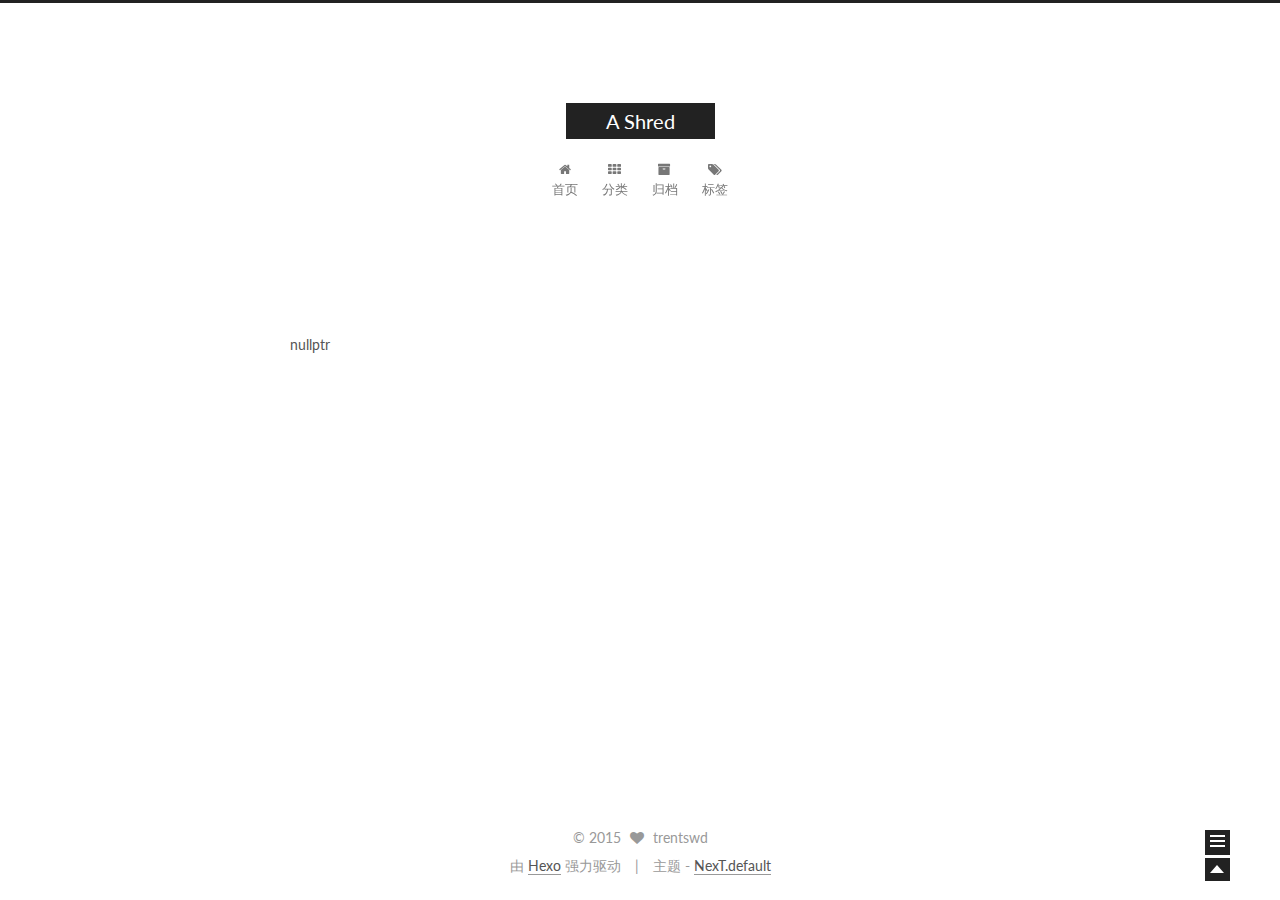
==== commit a6c1755d: "add analytics code" ====
--- a/about/index.html
+++ b/about/index.html
@@ -97,6 +97,25 @@
   
 
 
+<script>
+  (function(i,s,o,g,r,a,m){i['GoogleAnalyticsObject']=r;i[r]=i[r]||function(){
+            (i[r].q=i[r].q||[]).push(arguments)},i[r].l=1*new Date();a=s.createElement(o),
+          m=s.getElementsByTagName(o)[0];a.async=1;a.src=g;m.parentNode.insertBefore(a,m)
+  })(window,document,'script','//www.google-analytics.com/analytics.js','ga');
+  ga('create', 'UA-70885837-1', 'auto');
+  ga('send', 'pageview');
+</script>
+
+
+  <script type="text/javascript">
+    var _hmt = _hmt || [];
+    (function() {
+      var hm = document.createElement("script");
+      hm.src = "//hm.baidu.com/hm.js?877e88a850eae02a813f11dfb8af6657";
+      var s = document.getElementsByTagName("script")[0];
+      s.parentNode.insertBefore(hm, s);
+    })();
+  </script>
 
 
 
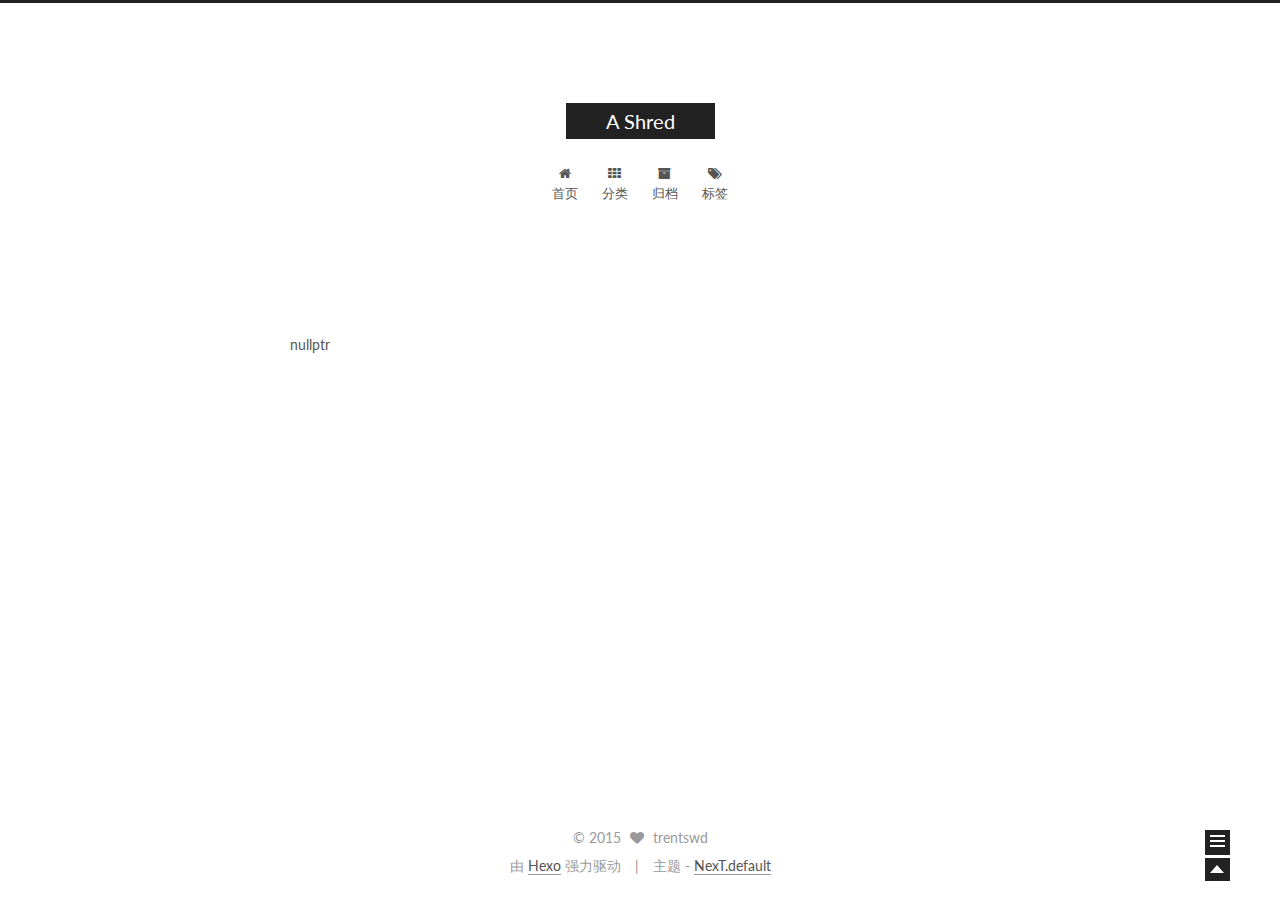
==== commit e9cc382a: "remove motion" ====
--- a/about/index.html
+++ b/about/index.html
@@ -1,5 +1,5 @@
 <!doctype html>
-<html class="theme-next   use-motion ">
+<html class="theme-next ">
 <head>
   <meta charset="UTF-8"/>
 <meta http-equiv="X-UA-Compatible" content="IE=edge,chrome=1" />
@@ -70,7 +70,7 @@
   var CONFIG = {
     scheme: 'default',
     sidebar: 'post',
-    motion: true
+    motion: false
   };
 </script>
 
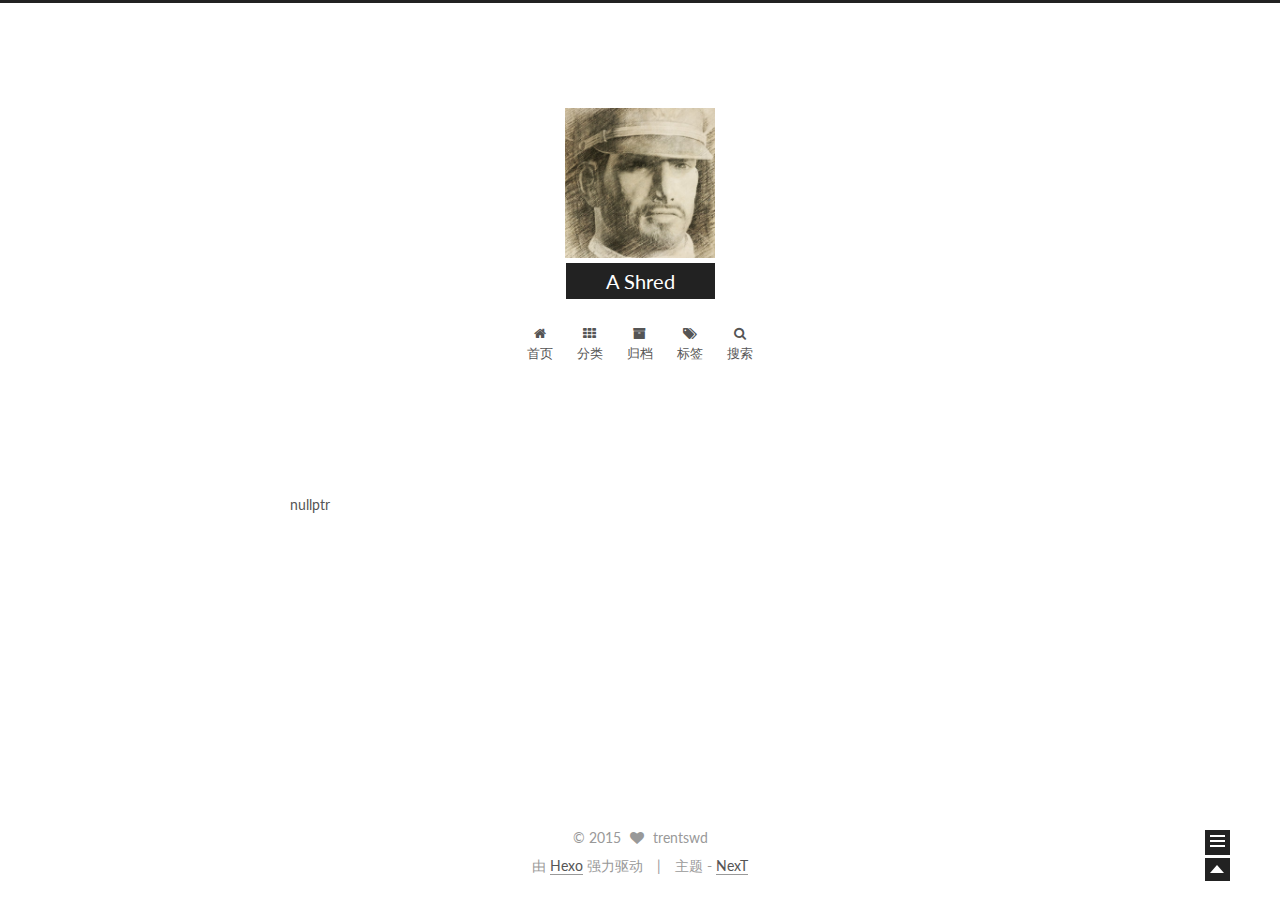
==== commit 97d58185: "update swifetype" ====
--- a/about/index.html
+++ b/about/index.html
@@ -68,7 +68,7 @@
 
 <script type="text/javascript" id="hexo.configuration">
   var CONFIG = {
-    scheme: 'default',
+    scheme: '',
     sidebar: 'post',
     motion: false
   };
@@ -126,6 +126,13 @@
     <header id="header" class="header" itemscope itemtype="http://schema.org/WPHeader">
       <div class="header-inner"><div class="site-meta ">
   
+    <div class="site-meta-headline">
+      <a>
+        <img class="custom-logo-image" src="/media/img/avatar.jpg"
+             alt="A Shred"/>
+      </a>
+    </div>
+  
 
   <div class="custom-logo-site-title">
     <a href="/"  class="brand" rel="start">
@@ -149,7 +156,7 @@
   
 
   
-    <ul id="menu" class="menu ">
+    <ul id="menu" class="menu menu-left">
       
         
         <li class="menu-item menu-item-home">
@@ -194,9 +201,35 @@
 
       
       
+        <li class="menu-item menu-item-search">
+          <a href="#" class="st-search-show-outputs">
+            
+              <i class="menu-item-icon fa fa-search fa-fw"></i> <br />
+            
+            搜索
+          </a>
+        </li>
+      
     </ul>
   
 
+  
+    <div class="site-search">
+      
+  
+
+<script type="text/javascript">
+  (function(w,d,t,u,n,s,e){w['SwiftypeObject']=n;w[n]=w[n]||function(){
+    (w[n].q=w[n].q||[]).push(arguments);};s=d.createElement(t);
+    e=d.getElementsByTagName(t)[0];s.async=1;s.src=u;e.parentNode.insertBefore(s,e);
+  })(window,document,'script','//s.swiftypecdn.com/install/v2/st.js','_st');
+
+  _st('install', 'dhM33SUhCFsckK1WDZdH','2.0.0');
+</script>
+
+
+
+    </div>
   
 </nav>
 
@@ -332,7 +365,7 @@
 <div class="theme-info">
   主题 -
   <a class="theme-link" href="https://github.com/iissnan/hexo-theme-next">
-    NexT.default
+    NexT
   </a>
 </div>
 
--- a/css/main.css
+++ b/css/main.css
@@ -965,7 +965,7 @@
   width: 4px;
   height: 4px;
   border-radius: 50%;
-  background: #9ac82a;
+  background: #d552df;
 }
 .sidebar-nav {
   margin: 0 0 20px;
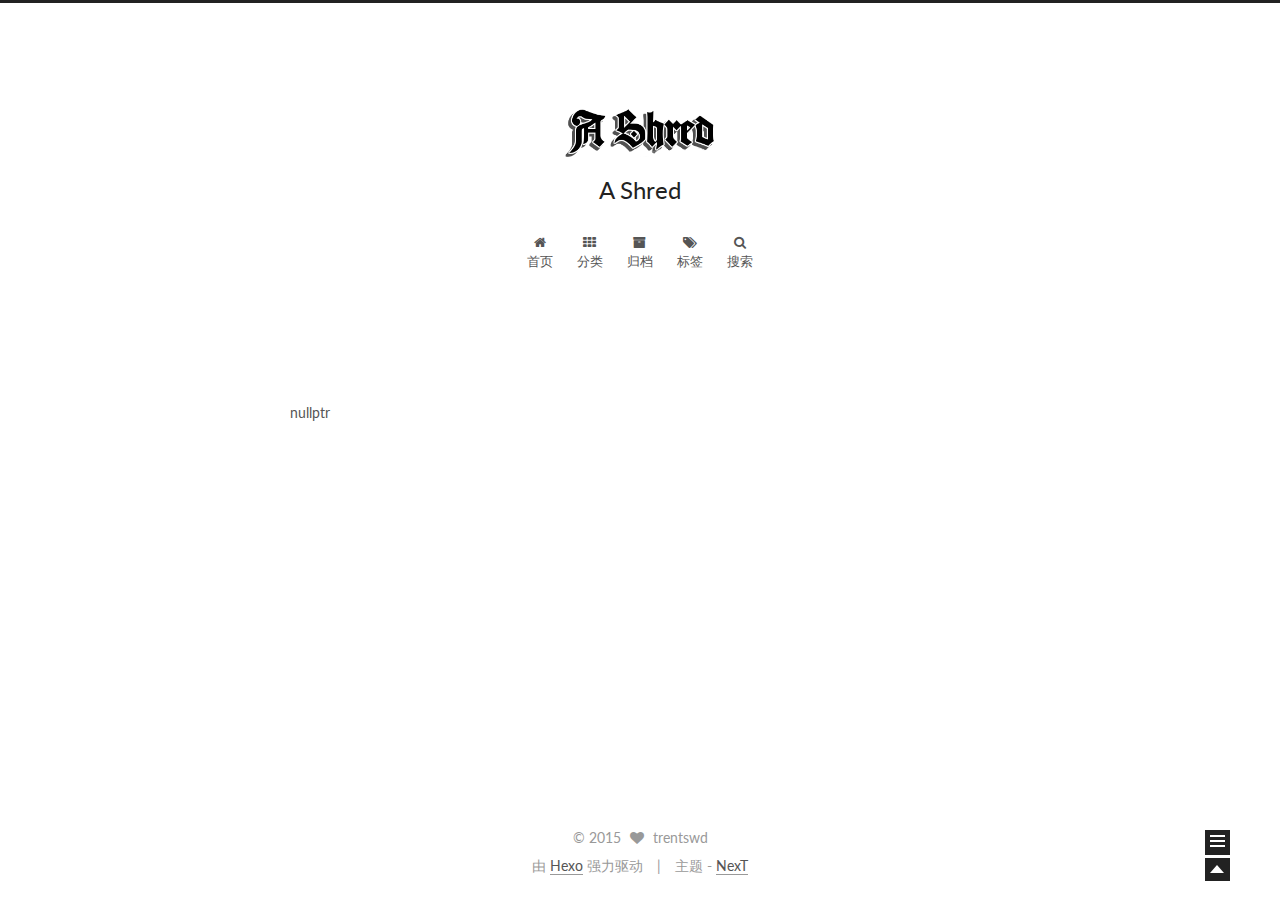
==== commit c24dd2e2: "update logo" ====
--- a/about/index.html
+++ b/about/index.html
@@ -124,11 +124,11 @@
     <div class="headband"></div>
 
     <header id="header" class="header" itemscope itemtype="http://schema.org/WPHeader">
-      <div class="header-inner"><div class="site-meta ">
+      <div class="header-inner"><div class="site-meta custom-logo">
   
     <div class="site-meta-headline">
       <a>
-        <img class="custom-logo-image" src="/media/img/avatar.jpg"
+        <img class="custom-logo-image" src="/logo.png"
              alt="A Shred"/>
       </a>
     </div>
